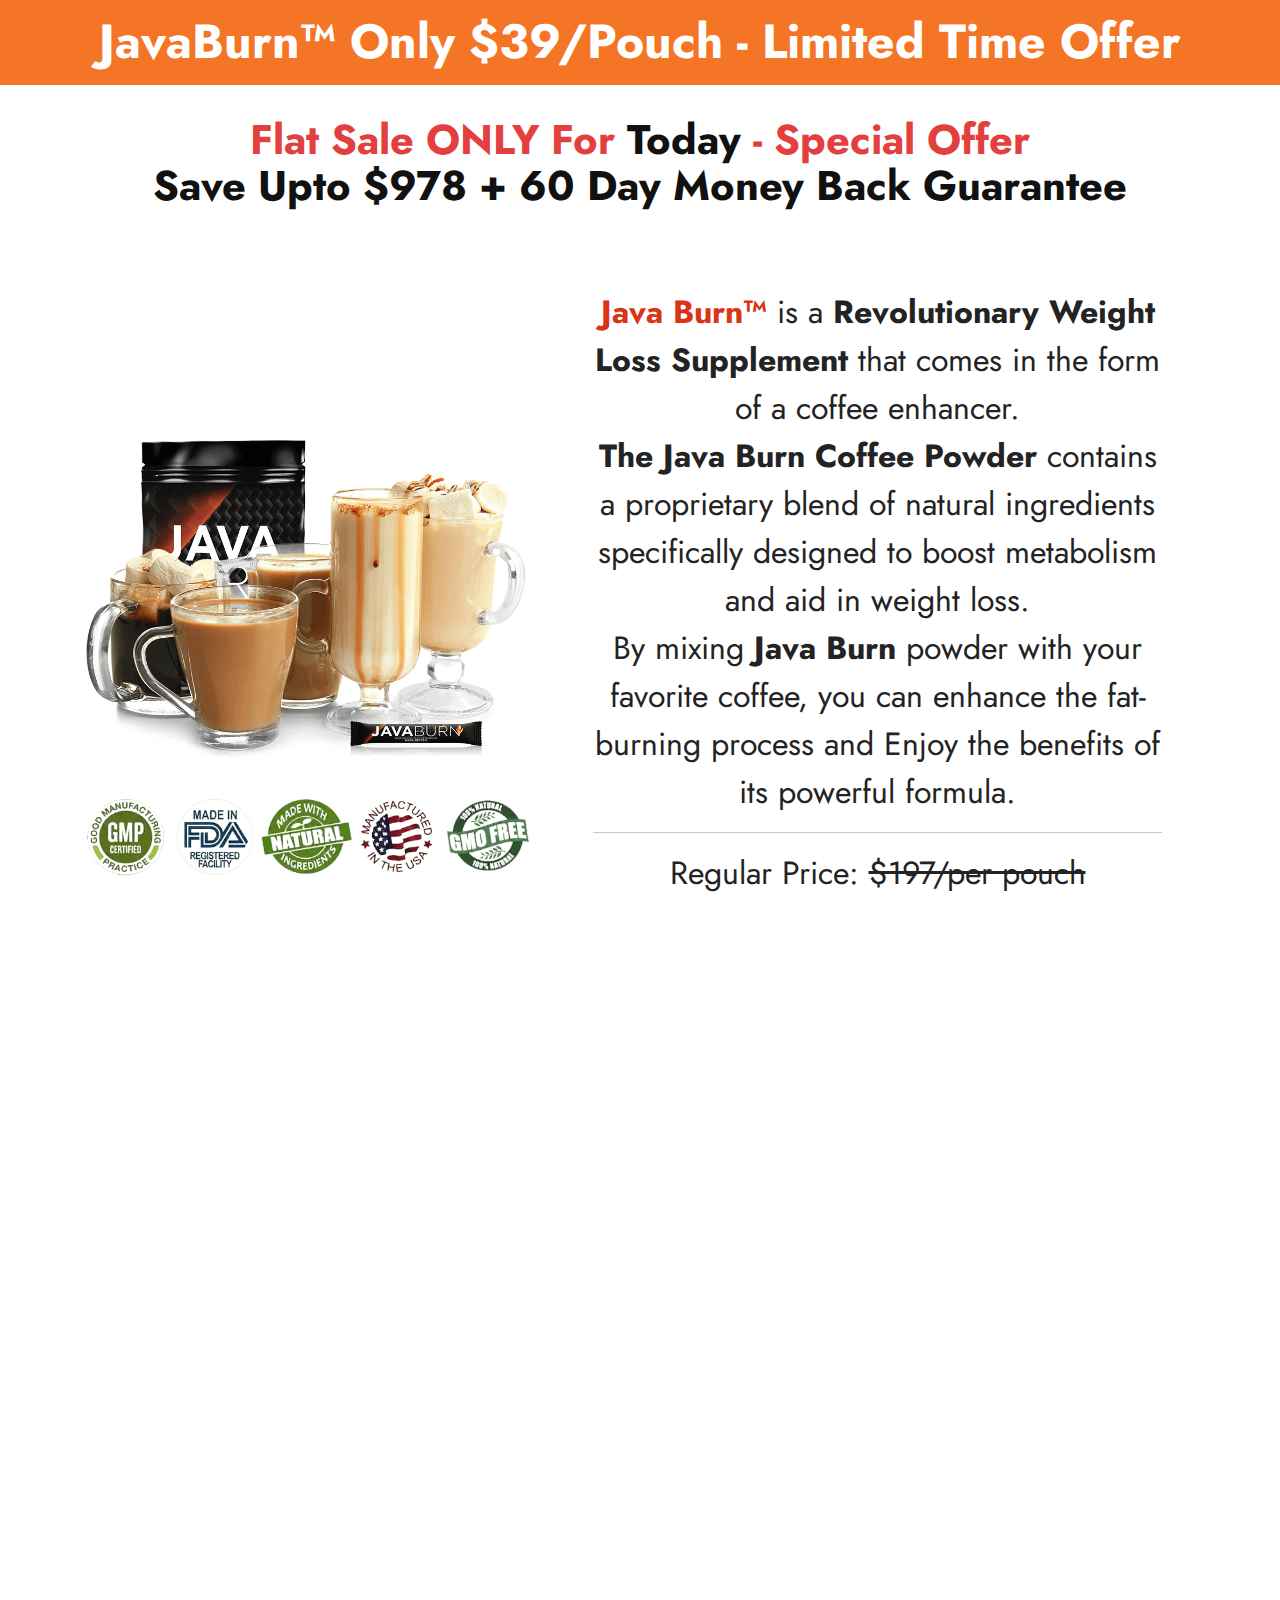
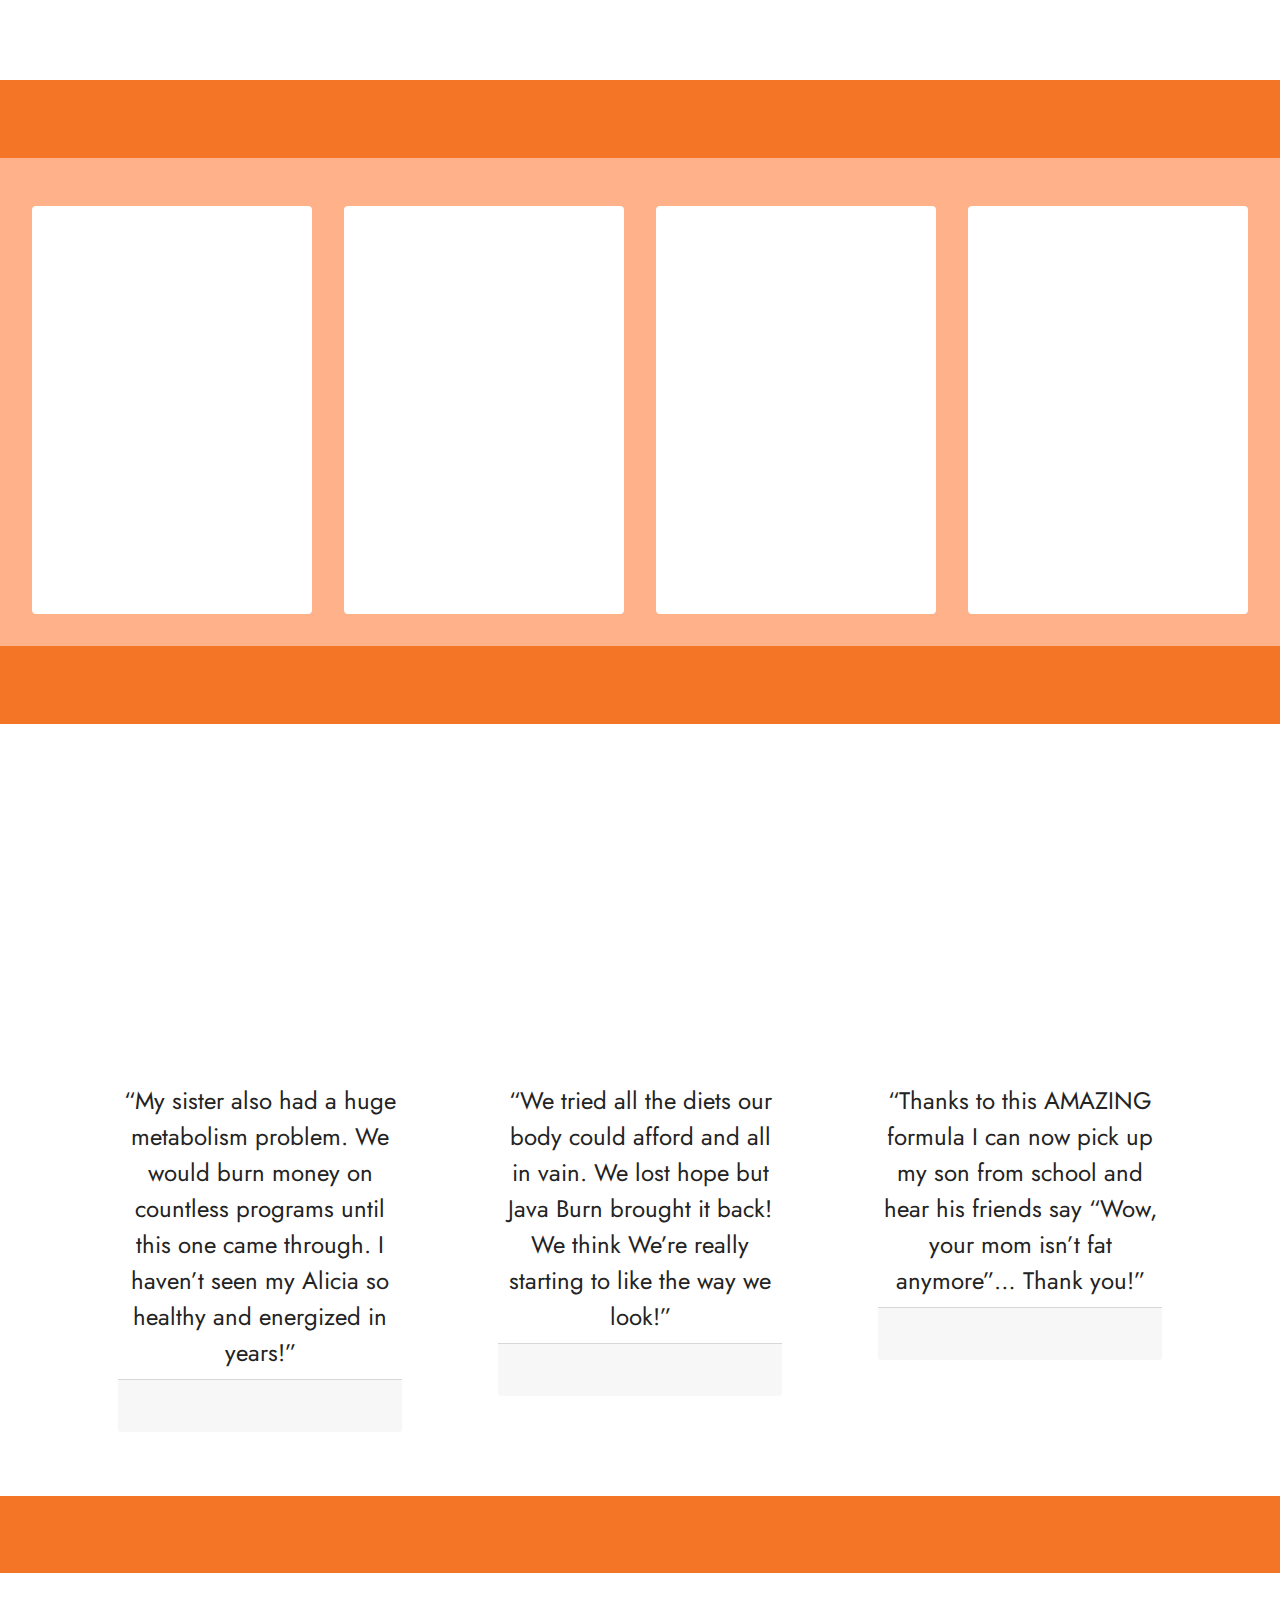
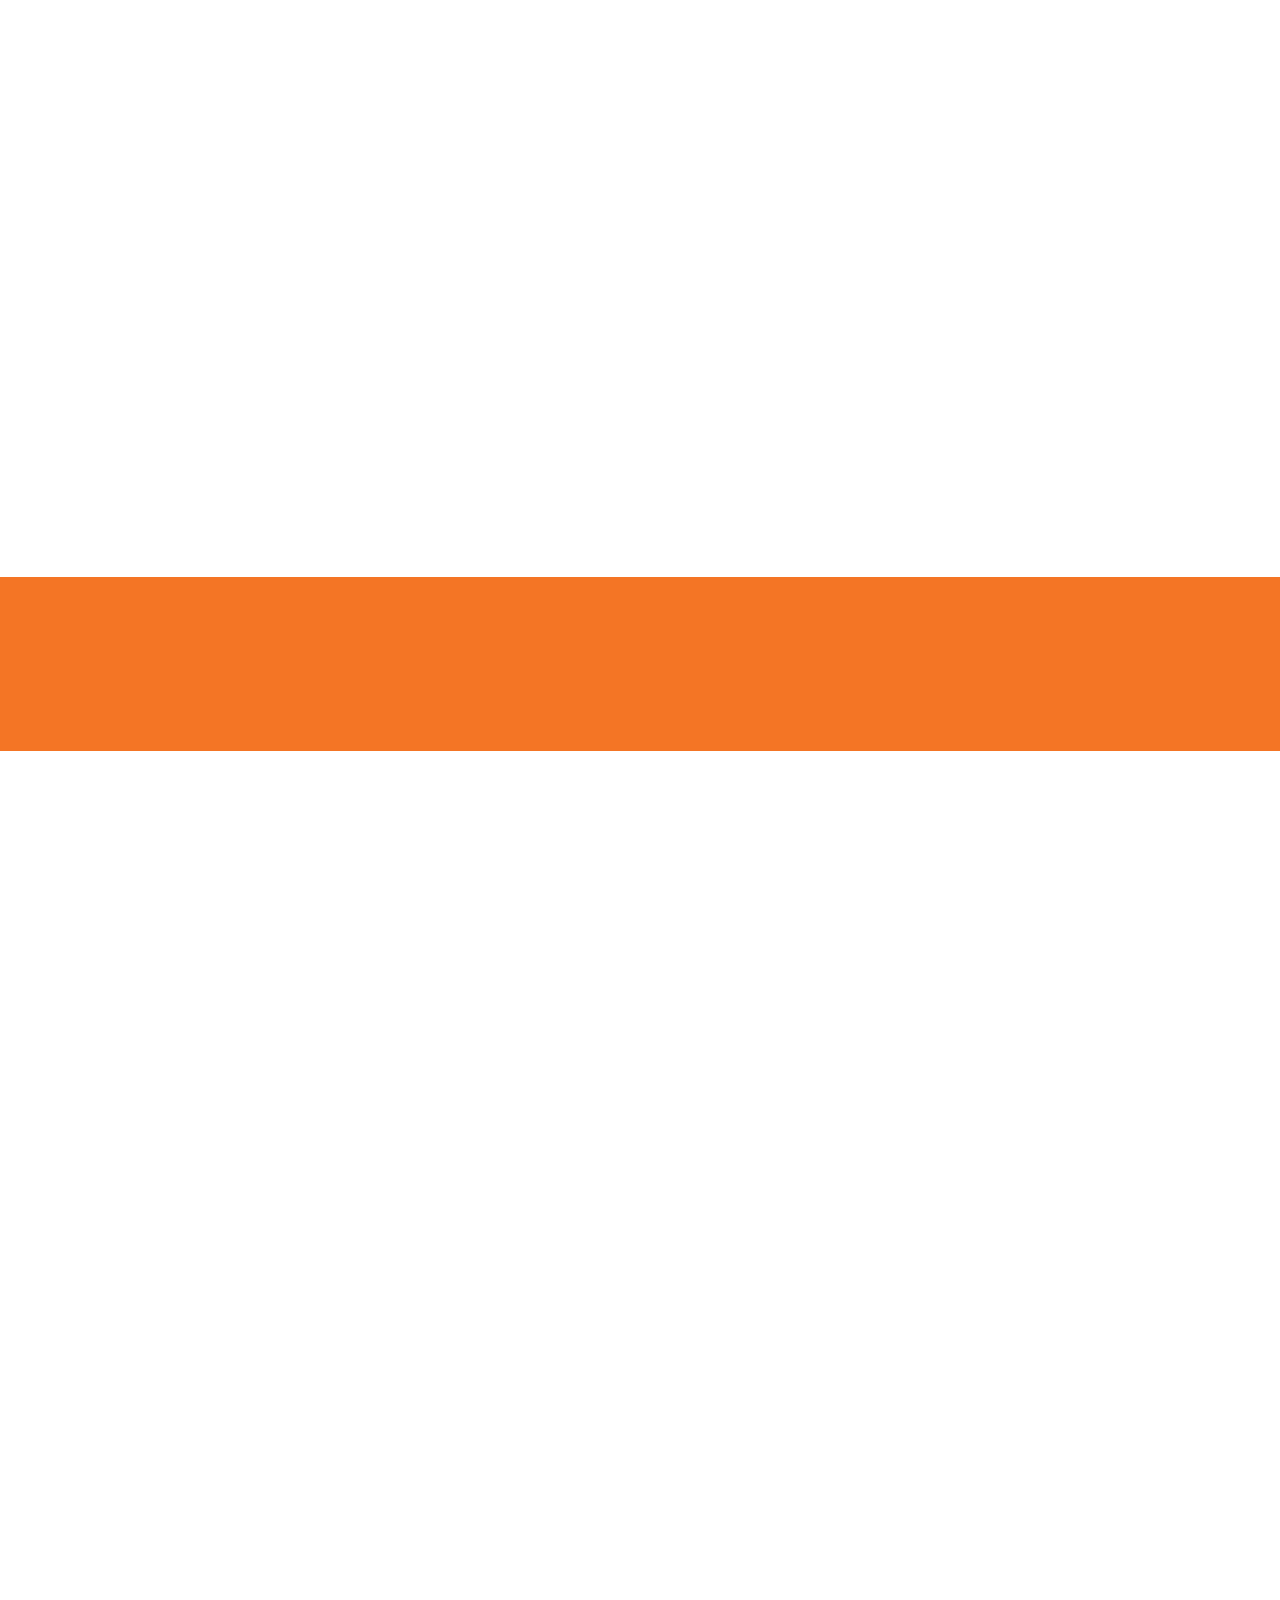
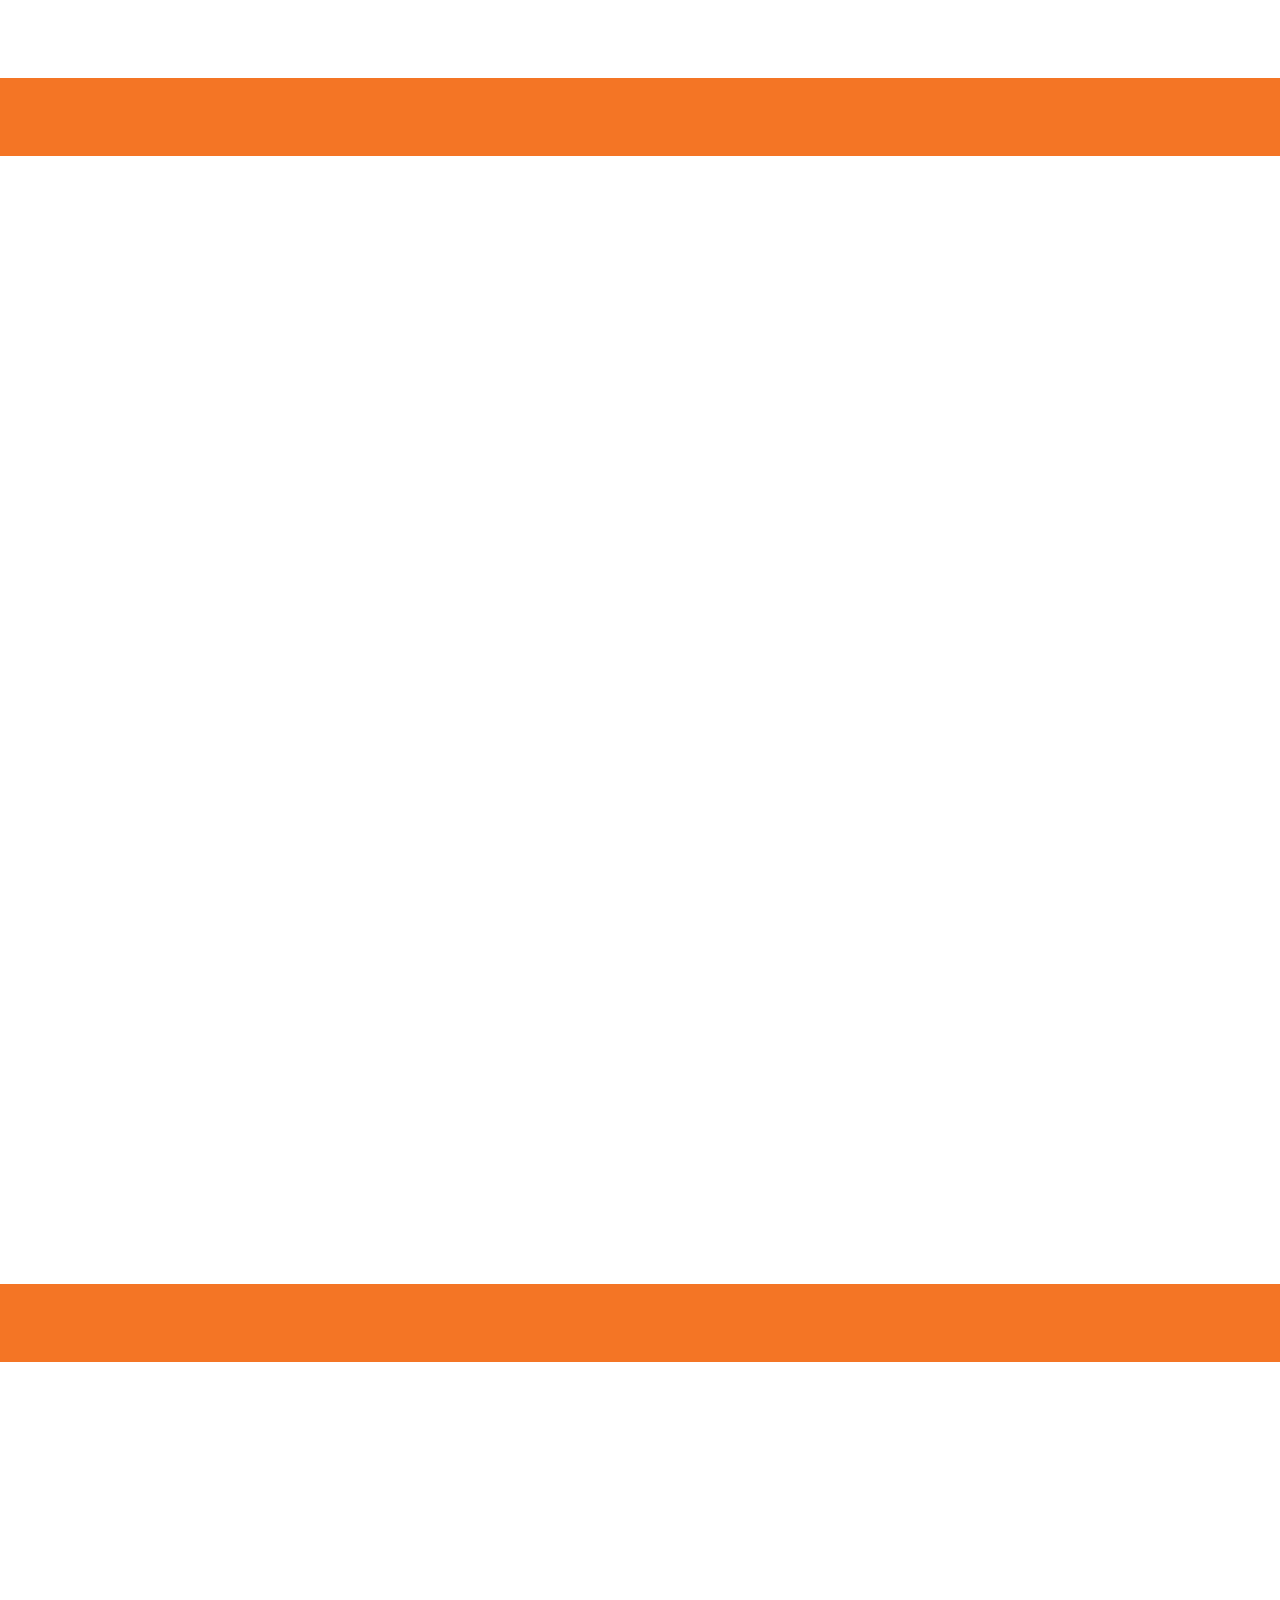
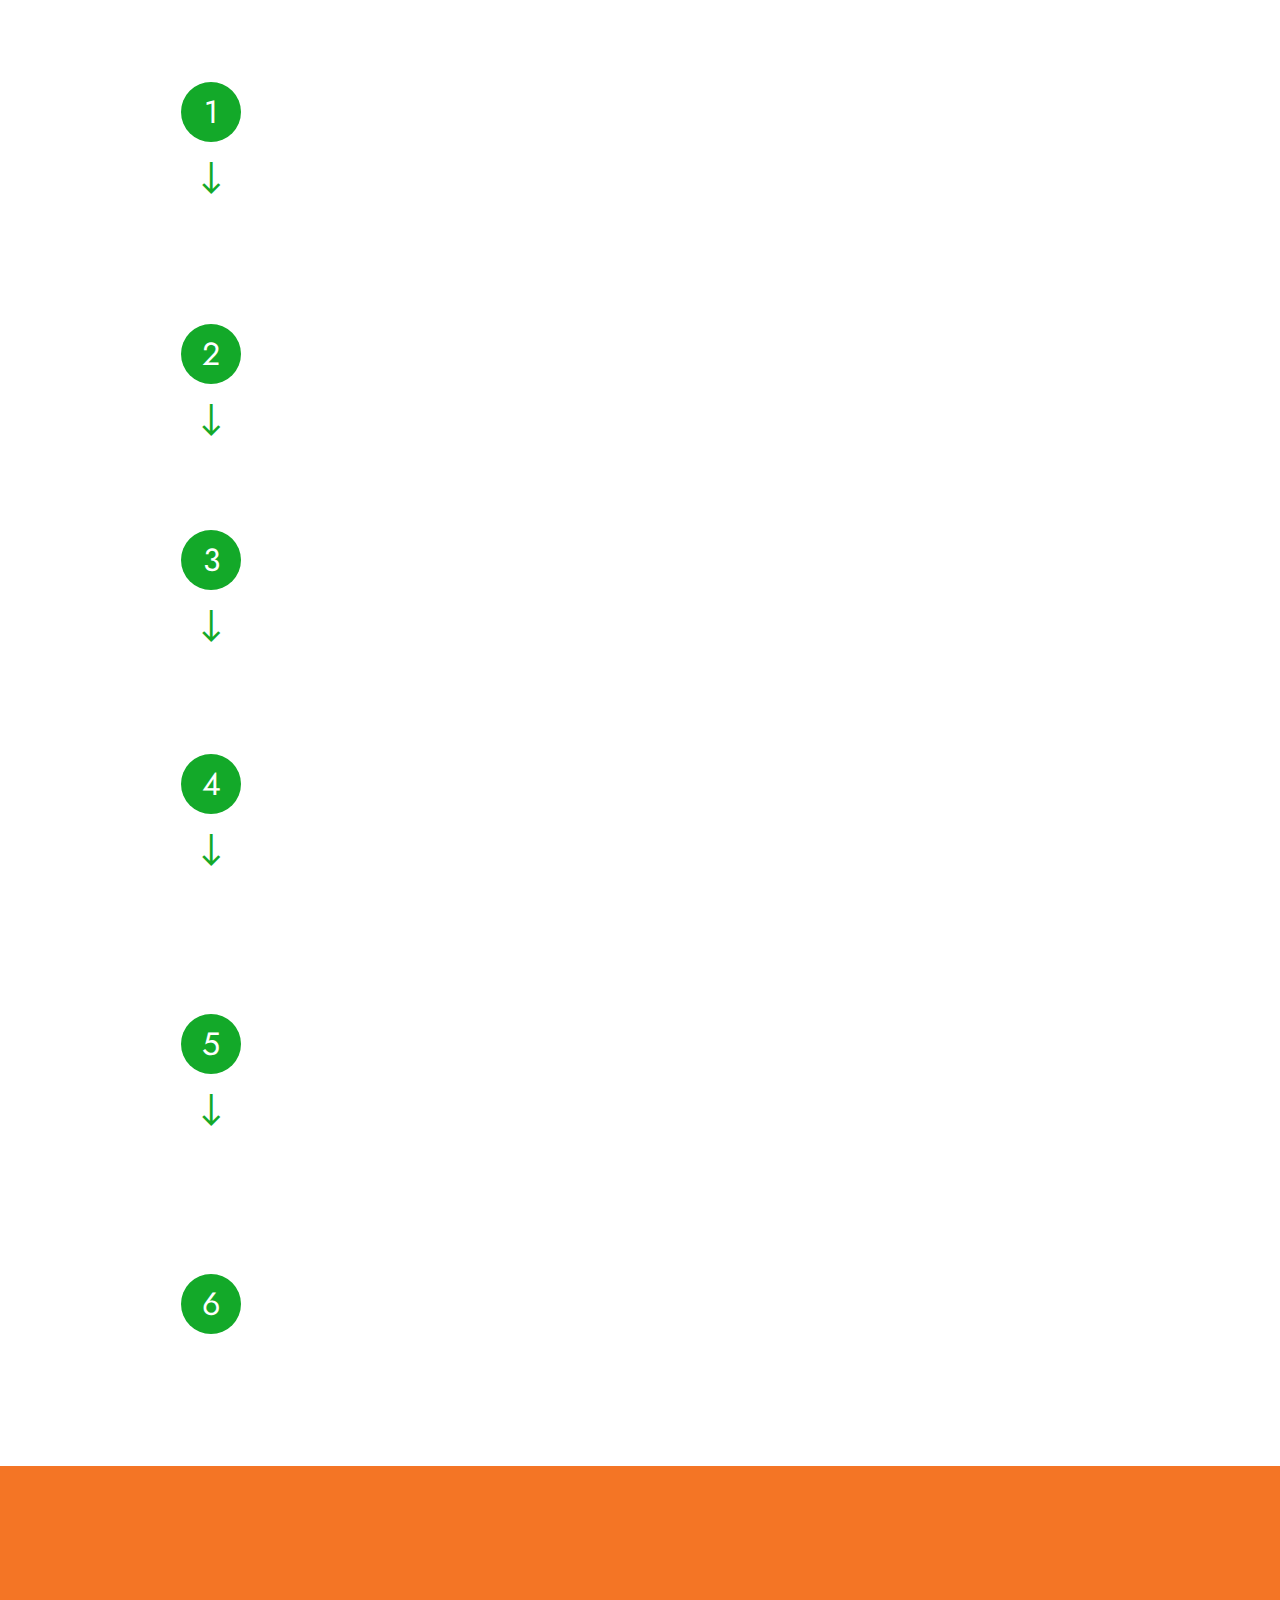
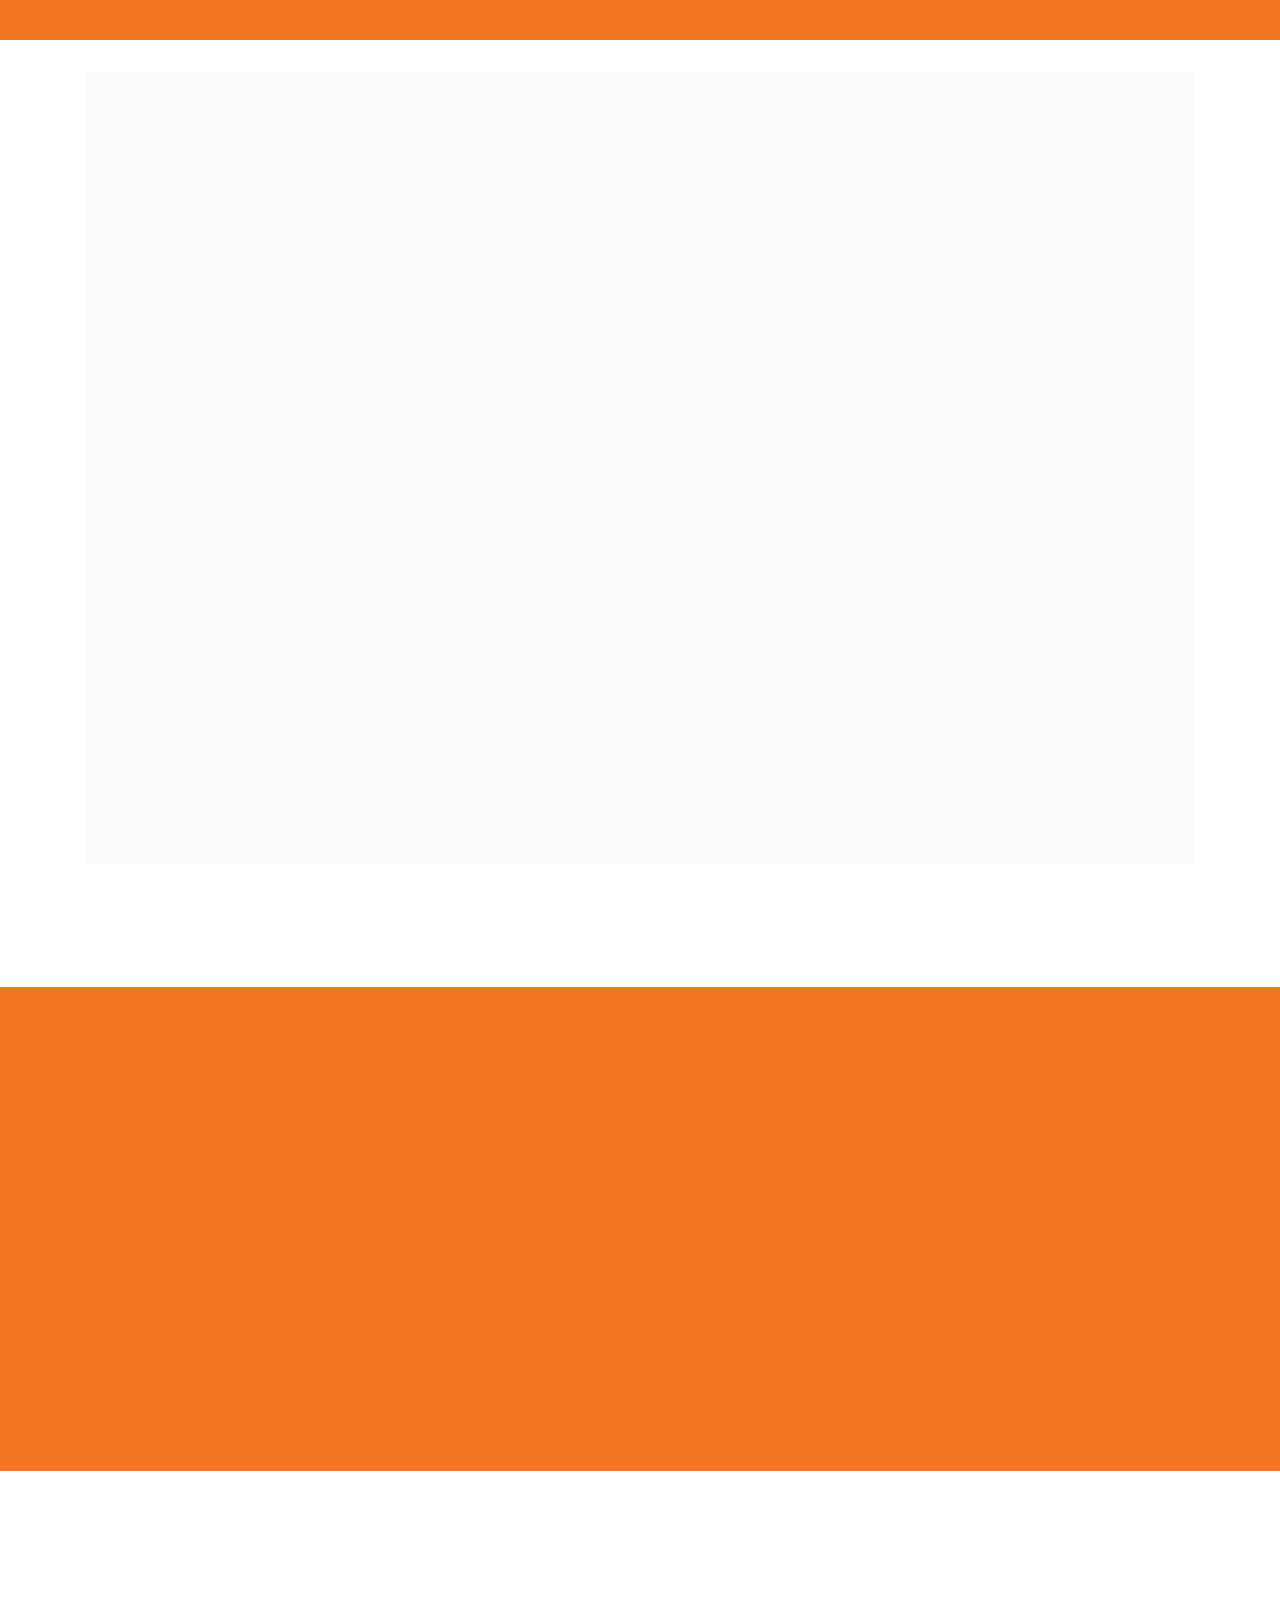
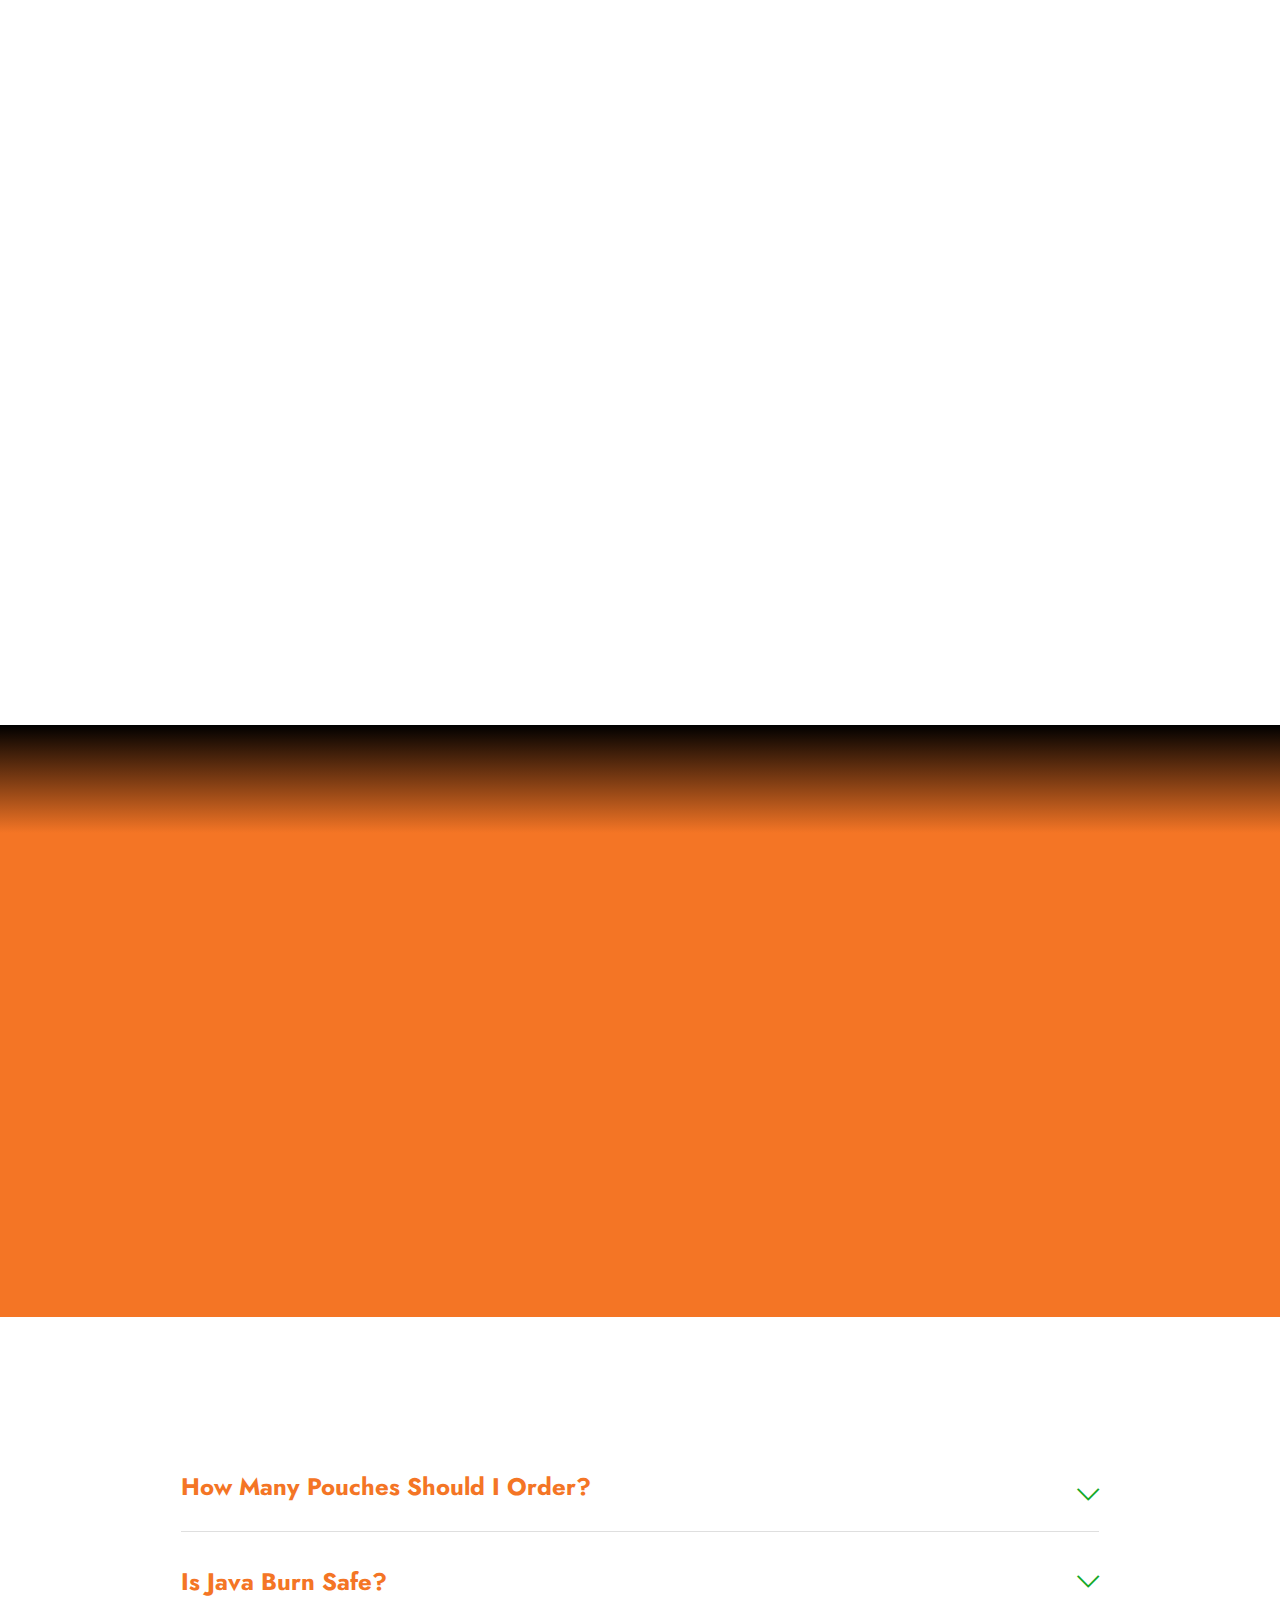
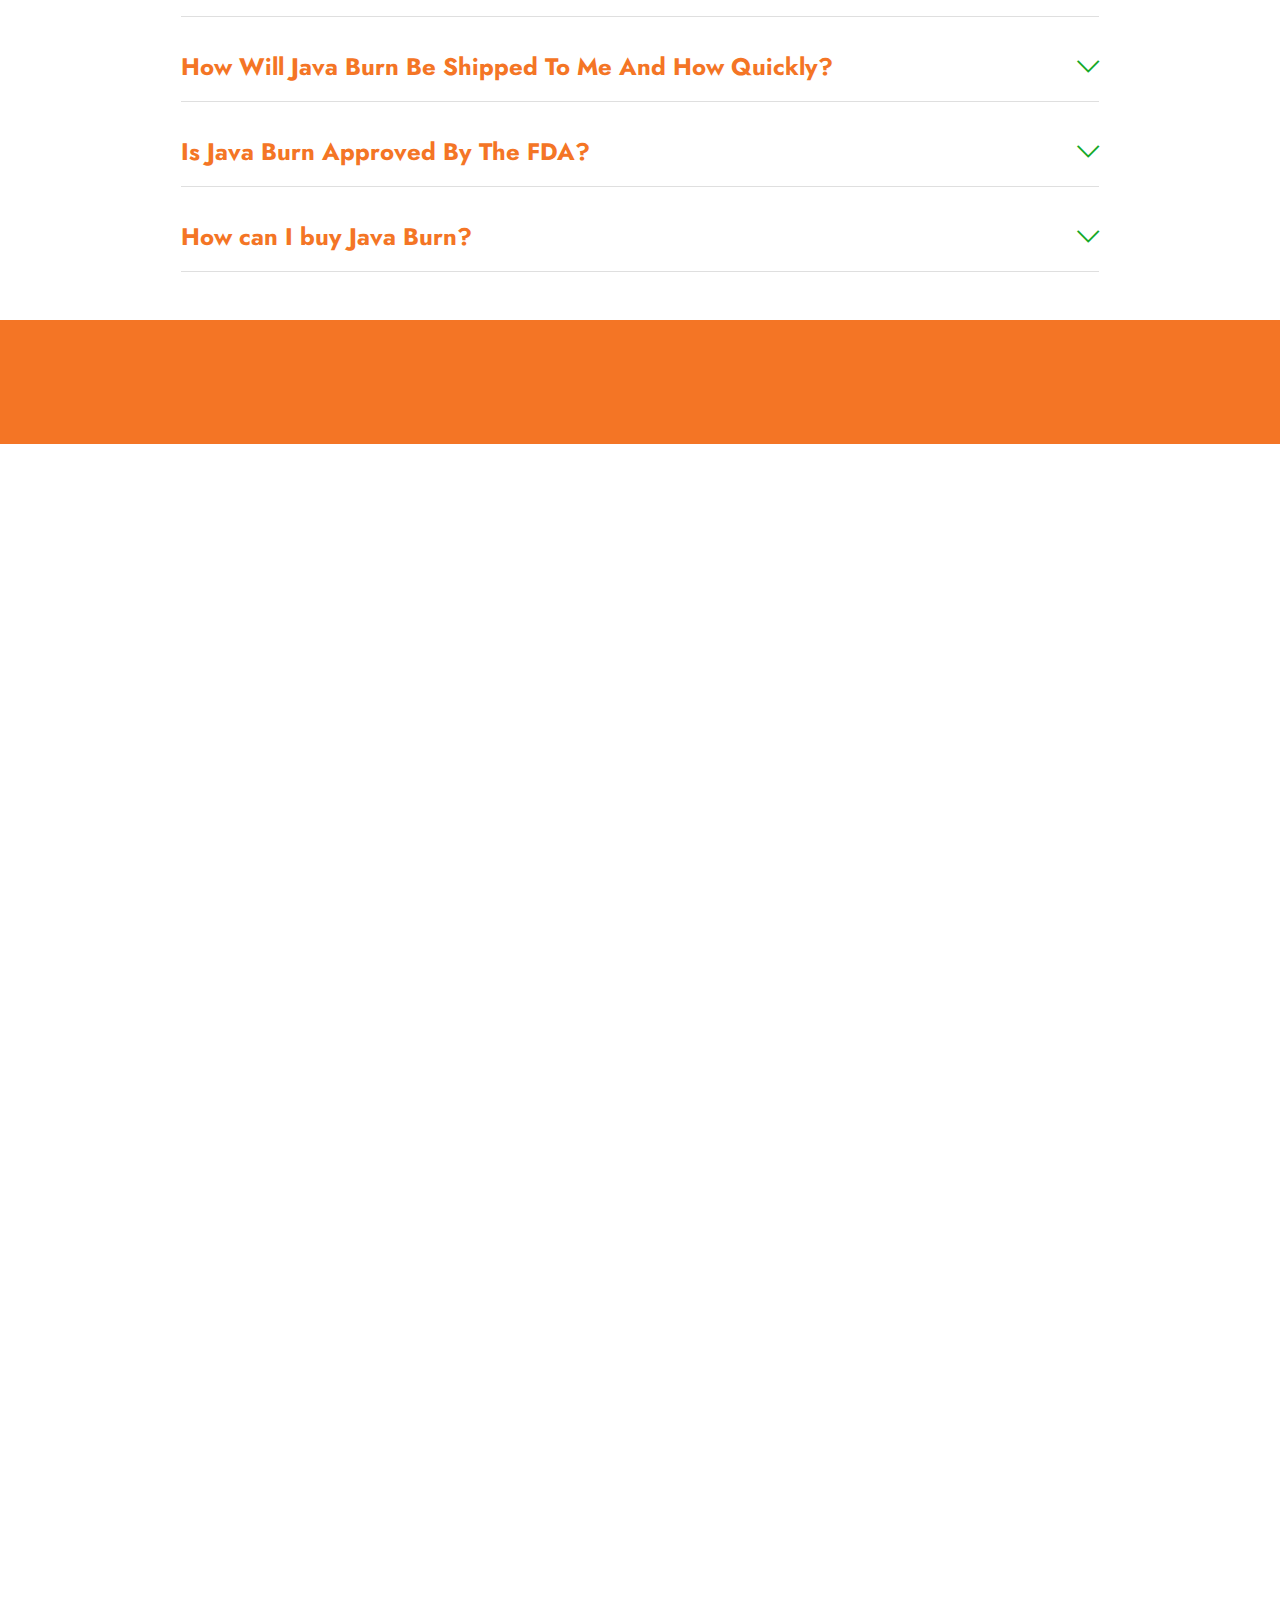
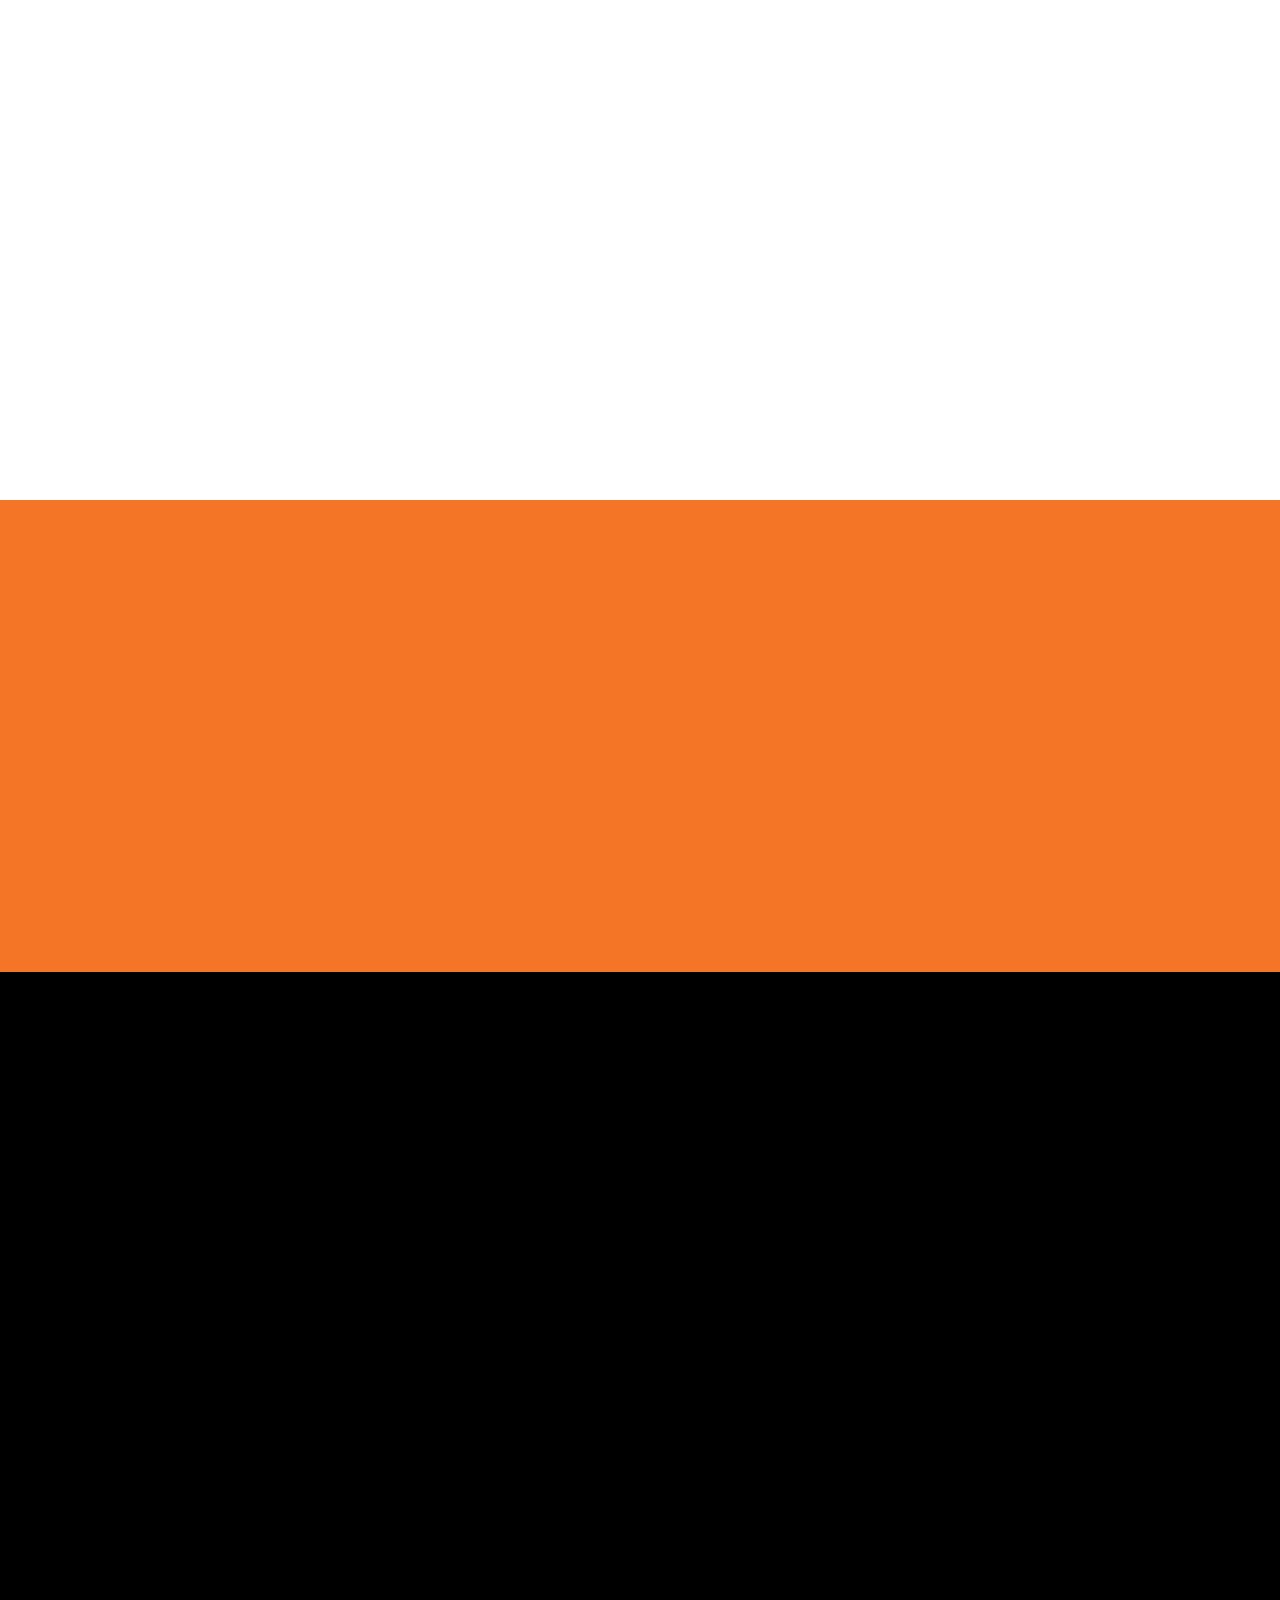
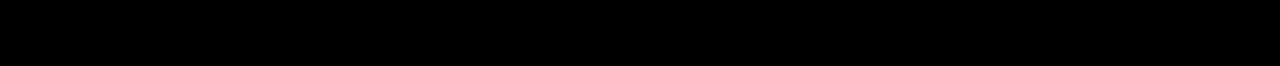
==== index.html @ ddcb5d02 "Add files via upload" ====
<!DOCTYPE html>
<html  >


<head>
  <!-- Site made with Mobirise Website Builder v5.8.4, https://mobirise.com -->
  <meta charset="UTF-8">
  <meta http-equiv="X-UA-Compatible" content="IE=edge">
  <meta name="generator" content="Mobirise v5.8.4, mobirise.com">
  <meta name="twitter:card" content="summary_large_image"/>
  <meta name="twitter:image:src" content="assets/images/index-meta.png">
  <meta property="og:image" content="assets/images/index-meta.png">
  <meta name="twitter:title" content="JAVA BURN™ Official | #1 Weight Loss Coffee">
  <meta name="viewport" content="width=device-width, initial-scale=1, minimum-scale=1">
  <link rel="shortcut icon" href="assets/images/index-meta.png" type="image/x-icon">
  <meta name="description" content="Java Burn is the world’s first 100% safe and proprietary formula designed to boost your metabolism by mixing with the natural ingredients in coffee.">
  <link rel="canonical" href="index.html" />
  <meta http-equiv='content-language' content='en-us'>
  <meta name='keywords' content='javaburn, java burn, java burn coffee, javaburn coffee, java burn buy, java burn supplement, morning coffee'/>
  <title>JAVA BURN™ Official | #1 Weight Loss Coffee</title>
  <link rel="stylesheet" href="assets/web/assets/mobirise-icons2/mobirise2.css">
  <link rel="canonical" href="https://javaburn.healthyfitusa.com/" />
  <link rel="stylesheet" href="https://javaburn.healthyfitusa.com/css/main.css">
  <link rel="stylesheet" href="assets/web/assets/mobirise-icons/mobirise-icons.css">
  <link rel="stylesheet" href="assets/bootstrap/css/bootstrap.min.css">
  <link rel="stylesheet" href="assets/bootstrap/css/bootstrap-grid.min.css">
  <link rel="stylesheet" href="assets/bootstrap/css/bootstrap-reboot.min.css">
  <link rel="stylesheet" href="assets/animatecss/animate.css">
  <link rel="stylesheet" href="assets/theme/css/style.css">
  <link rel="preload" href="https://fonts.googleapis.com/css?family=Jost:100,200,300,400,500,600,700,800,900,100i,200i,300i,400i,500i,600i,700i,800i,900i&amp;display=swap" as="style" onload="this.onload=null;this.rel='stylesheet'">
  <noscript><link rel="stylesheet" href="https://fonts.googleapis.com/css?family=Jost:100,200,300,400,500,600,700,800,900,100i,200i,300i,400i,500i,600i,700i,800i,900i&amp;display=swap"></noscript>
  <link rel="preload" as="style" href="assets/mobirise/css/mbr-additional.css"><link rel="stylesheet" href="assets/mobirise/css/mbr-additional.css" type="text/css">

  
  
  
</head>



  
  <section data-bs-version="5.1" class="header18 cid-tHpuT97YHd" id="header18-5p">

    

    
    

    <div class="align-center container-fluid">
        <div class="row justify-content-center">
            <div class="col-12 col-lg-12">
                <h1 class="mbr-section-title mbr-fonts-style mbr-white mb-3 display-1"><strong>JavaBurn™ Only $39/Pouch - Limited Time Offer</strong></h1>
                
                
                
            </div>
        </div>
    </div>
</section>

<section data-bs-version="5.1" class="header18 cid-tMyib1lg3q" id="header18-5y">

    <div class="align-center container">
        <div class="row justify-content-center">
            <div class="col-12 col-lg-12">
                <h2 class="mbr-section-title mbr-fonts-style align-center mb-4 d-none d-md-block d-lg-block d-xl-block display-2"><font color="#e43f3f" style=""><strong>Flat Sale ONLY For&nbsp;</strong></font><strong>Today</strong>&nbsp;<font color="#e43f3f"><strong>- Special Offer</strong><br></font><strong>Save Upto $978 + 60 Day Money Back Guarantee</strong></h2>                
            </div>
        </div>
    </div>
</section>

<section data-bs-version="5.1" class="header11 cid-tMyjTl857i" id="header11-5z">
   
    

    <div class="container">
        <div class="row justify-content-center">
            <div class="col-12 col-md-5 image-wrapper">
                <a href="https://2767fgeci5vzil7fdklx8ewq8g.hop.clickbank.net?lid=6100&tid=jb" target="_blank"><img class="w-100" src="assets/images/javaburn-products1-715x659.webp" alt="Java Burn"></a>
                <img class="w-100" src="assets/images/FDA-Review.webp" alt="fda"></a>

                <h3 class="mbr-text mbr-fonts-style display-5"><center><strong><font style="color:#005682;">Order TODAY And Save Up To</font></strong> <font style="color:#DD1311;"><strong>$978!
                    Save Over 80%!</strong></font></center></h3>

            </div>
            <div class="col-12 col-md">
                <div class="text-wrapper text-center">
                    
                    <p class="mbr-text mbr-fonts-style display-5"><font style="color:#da3417;"><strong>Java Burn™</strong></font>&nbsp;is a <strong>Revolutionary Weight Loss Supplement</strong> that comes in the form of a coffee enhancer.
<br><strong>The Java Burn Coffee Powder</strong> contains a proprietary blend of natural ingredients specifically designed to boost metabolism and aid in weight loss.<br> By mixing <strong>Java Burn</strong> powder with your favorite coffee, you can enhance the fat-burning process and Enjoy the benefits of its powerful formula.<br>

<hr>

<h3 class="mbr-text mbr-fonts-style display-5">Regular Price: <strike>$197/per pouch</strike></h3>
<p class="mbr-text mbr-fonts-style display-5"><font style="color:#e43b2c;"><strong>Only for: $39/per pouch</strong></font><br><strong>
    <font style="background-color:#DD1311;"><font style="color:#ffffff;">&nbsp;HURRY UP!&nbsp;</font></font></strong></p>
    
                    <div class="mbr-section-btn mt-3"><a class="btn btn-primary display-2" href="https://2767fgeci5vzil7fdklx8ewq8g.hop.clickbank.net?lid=6100&tid=jb" target="_blank"><span class="mobi-mbri mobi-mbri-cart-add mbr-iconfont mbr-iconfont-btn"></span>&nbsp;GET A DISCOUNT&nbsp;</a></div>
                </div>
            </div>
        </div>
    </div>
</section>

<section data-bs-version="5.1" class="features12 cid-tQdl1uYxXe" id="features12-2e">

    

    
    
    <div>
        <div class="m-0 row align-items-center">
            <div class="col-12 col-lg offset-lg-1">
                <div class="card-wrapper">
                    <div class="card-box">
                        <h4 class="card-title mbr-fonts-style mb-4 display-2"><strong>Discover A <font style="color:#da3417;"><strong>Morning Coffee Ritual</strong></font> Dissolves Fat While You Working
</strong><div><strong></strong></div></h4>
                        <p class="mbr-text mbr-fonts-style mb-4 display-7">
                            Don't Miss Your Chance To Try JavaBurn At The Lowest Possible Price, 100% Risk Free!</p>
                        <div class="mbr-text mbr-fonts-style counter-container display-7">
                            <ul>
                                <li>100% All Natural Ingredients</li>
                                <li>60-Days Money Back Guarantee</li>
                                <li>Made in USA</li>
                            </ul>
                        </div>
                        <div class="mbr-section-btn mb-4"><a class="btn btn-danger display-5" href="https://2767fgeci5vzil7fdklx8ewq8g.hop.clickbank.net?lid=6100&tid=jb">Watch Video Now!</a></div>
                    </div>
                </div>
            </div>
            <div class="p-0 col-12 col-lg-6 md-pb">
                <div class="image-wrapper">
                    <a href="https://2767fgeci5vzil7fdklx8ewq8g.hop.clickbank.net?lid=6100&tid=jb"><img src="assets/images/JavaBurn-Video.jpg" alt="JavaBurn Video"></a>
                </div>
            </div>
        </div>
    </div>
</section>


<section data-bs-version="5.1" class="header18 cid-tHmozojXC7" id="header18-5j">

    

    
    

    <div class="align-center container">
        <div class="row justify-content-center">
            <div class="col-12 col-lg-10">
                <h2 class="mbr-section-title mbr-fonts-style mbr-white mb-3 display-2"><strong>
</strong><div><span style="font-size: 2.6rem;"><strong>Why Choose Java Burn?</strong></span><br></div></h2>
                
                
                
            </div>
        </div>
    </div>
</section>

<section data-bs-version="5.1" class="gallery3 cid-tHmmQpWIIV" id="gallery3-5h">
    
    
    <div class="container-fluid">
        
        <div class="row mt-4">
            <div class="item features-image сol-12 col-md-6 col-lg-3">
                <div class="item-wrapper">
                    <div class="item-img">
                        <img src="assets/images/made-in-usa-500x300-1-500x300.webp" alt="made in usa">
                    </div>
                    <div class="item-content">
                        <h5 class="item-title mbr-fonts-style display-7"><strong>&nbsp;Made in USA</strong></h5>
                        
                        <p class="mbr-text mbr-fonts-style mt-3 display-7">Java Burn is manufactured on US soil.<br></p>
                    </div>
                    
                </div>
            </div>
            <div class="item features-image сol-12 col-md-6 col-lg-3">
                <div class="item-wrapper">
                    <div class="item-img">
                        <img src="assets/images/natural-product-500x300-1-500x300.webp" alt="natural product">
                    </div>
                    <div class="item-content">
                        <h5 class="item-title mbr-fonts-style display-7"><strong>100% All Natural</strong></h5>
                        
                        <p class="mbr-text mbr-fonts-style mt-3 display-7">All ingredients are pure, natural, and carefully sourced.<br></p>
                    </div>
                    
                </div>
            </div>
            <div class="item features-image сol-12 col-md-6 col-lg-3">
                <div class="item-wrapper">
                    <div class="item-img">
                        <img src="assets/images/fda-500x300-1-500x300.webp" alt="fda approved">
                    </div>
                    <div class="item-content">
                        <h5 class="item-title mbr-fonts-style display-7"><strong>&nbsp;FDA Approved</strong></h5>
                        
                        <p class="mbr-text mbr-fonts-style mt-3 display-7">It is manufactured according to the latest standards.</p>
                    </div>
                    
                </div>
            </div>
            <div class="item features-image сol-12 col-md-6 col-lg-3">
                <div class="item-wrapper">
                    <div class="item-img">
                        <img src="assets/images/gmp-certified-500x300-1-500x300.webp" alt="gmp certified" title="">
                    </div>
                    <div class="item-content">
                        <h5 class="item-title mbr-fonts-style display-7"><strong>&nbsp;GMP Certified</strong></h5>
                        
                        <p class="mbr-text mbr-fonts-style mt-3 display-7">Its Supplement is a Good Manufacturing Practice.</p>
                    </div>
                    
                </div>
            </div>
        </div>
    </div>
</section>

<section data-bs-version="5.1" class="header18 cid-tHmn107tiv" id="header18-5i">

    

    
    

    <div class="align-center container">
        <div class="row justify-content-center">
            <div class="col-12 col-lg-10">
                <h2 class="mbr-section-title mbr-fonts-style mbr-white mb-3 display-2"><strong>Java Burn Proven By Thousand</strong></h2>
                
                
                
            </div>
        </div>
    </div>
</section>

<section data-bs-version="5.1" class="features3 cid-tMgOXGv0SM" id="features3-5x">
    
    
    <div class="container">
        
        <div class="row mt-4">
            <div class="item features-image сol-12 col-md-6 col-lg-4">
                <div class="item-wrapper">
                    <div class="item-img">
                        <img src="assets/images/22-730x383.webp" alt="june elliot">
                        <img src="assets/images/starw.webp" alt="star 1">
                    </div>
                    <div class="item-content">
                        <h5 class="item-title mbr-fonts-style display-7"><strong>Verified Purchase ✅</strong></h5>
                        <h6 class="item-subtitle mbr-fonts-style mt-1 display-7">
<div><span style="font-size: 1.5rem;">“My sister also had a huge metabolism problem. We would burn money on countless programs until this one came through. I haven’t seen my Alicia so healthy and energized in years!”</span></div></h6>
                        
                        <div class="card-footer">
                            <div class="mbr-author-name mbr-bold mbr-fonts-style display-7 align-center"><em>Elliot - Columbus, OH</em></div>
                                                 
                             </div>
                    </div>
                    
                </div>
            </div>
            <div class="item features-image сol-12 col-md-6 col-lg-4">
                <div class="item-wrapper">
                    <div class="item-img">
                        <img src="assets/images/33-730x383.webp" alt="sarah d">
                        <img src="assets/images/starw.webp" alt="star 2">
                    </div>
                    <div class="item-content">
                        <h5 class="item-title mbr-fonts-style display-7"><strong>Verified Purchase ✅</strong></h5>
                        <h6 class="item-subtitle mbr-fonts-style mt-1 display-7">
<div><span style="font-size: 1.5rem;">“We tried all the diets our body could afford and all in vain. We lost hope but Java Burn brought it back! We think We’re really starting to like the way we look!”</span><br></div></h6>
                        
                        <div class="card-footer">
                            <div class="mbr-author-name mbr-bold mbr-fonts-style display-7 align-center"><em>Sarah - TX, USA</em></div>
                                                 
                             </div>
                    </div>
                    
                </div>
            </div>
            <div class="item features-image сol-12 col-md-6 col-lg-4">
                <div class="item-wrapper">
                    <div class="item-img">
                        <img src="assets/images/gary-p-730x383.webp" alt="shayna">
                        <img src="assets/images/starw.webp" alt="star 3">
                    </div>
                    <div class="item-content">
                        <h5 class="item-title mbr-fonts-style display-7"><strong>Verified Purchase ✅</strong></h5>
                        <h6 class="item-subtitle mbr-fonts-style mt-1 display-7">
<div><span style="font-size: 1.5rem;">“Thanks to this AMAZING formula I can now pick up my son from school and hear his friends say “Wow, your mom isn’t fat anymore”… Thank you!”</span><br></div></h6>
                        
                        <div class="card-footer">
                            <div class="mbr-author-name mbr-bold mbr-fonts-style display-7 align-center"><em>Shayna - Fresno, CA</em></div>
                                                 
                             </div>
                    </div>
                    
                </div>
            </div>
        </div>
    </div>
</section>

<section data-bs-version="5.1" class="header18 cid-tHm1tZsiBb" id="header18-57">

    

    
    

    <div class="align-center container">
        <div class="row justify-content-center">
            <div class="col-12 col-lg-10">
                <h2 class="mbr-section-title mbr-fonts-style mbr-white mb-3 display-2"><strong>
</strong><div><span style="font-size: 2.6rem;"><strong>What is Java Burn?</strong></span><br></div></h2>
                
                
                
            </div>
        </div>
    </div>
</section>

<section data-bs-version="5.1" class="header11 cid-tMynsYjNox" id="header11-60">

    

    
    

    <div class="container">
        <div class="row justify-content-center">
            <div class="col-12 col-md-4 image-wrapper">
                <a href="https://2767fgeci5vzil7fdklx8ewq8g.hop.clickbank.net?lid=6100&tid=jb" target="_blank"><img class="w-100" src="assets/images/java-burn-buy1-549x686.webp" alt="Java Burn buy now"></a>
            </div>
            <div class="col-12 col-md">
                <div class="text-wrapper text-center">
                    
                    <p class="mbr-text mbr-fonts-style display-7">Java Burn coffee is one of the weight loss supplements that helps you lose weight without altering your lifestyle. The Java Burn formula is the world’s first and only 100% natural patent pending formula that when combined with coffee can increase both the speed and efficiency of the <a href="https://www.mayoclinic.org/healthy-lifestyle/weight-loss/in-depth/metabolism/art-20046508" class="text-black">metabolism</a>.
<br>
<br>Java Burn powder is a unique mix of different natural ingredients that provide weight loss benefits when mixed together. The powder has no strong taste or smell and does not alter the taste of your coffee.
<br>
<br>The active ingredients present in the formation of Java Burn help to lower blood pressure and can also cause a significant reduction in body fat percentage. Java Burn ingredients boost your health, energy, and well-being at the same time.</p>
                    
                </div>
            </div>
        </div>
    </div>
</section>

<section data-bs-version="5.1" class="header18 cid-tHDrIEhNfC" id="header18-5t">

    

    
    

    <div class="align-center container">
        <div class="row justify-content-center">
            <div class="col-12 col-lg-10">
                <h2 class="mbr-section-title mbr-fonts-style mbr-white mb-3 display-2"><strong>Limited Time Special Pricing -Act Now!</strong></h2>
                
                <p class="mbr-text mbr-fonts-style mbr-white display-5"><strong>
                    Secure Your Reserved Pouches While Stocks Last 
                </strong></p>
                
            </div>
        </div>
    </div>
</section>

<section data-bs-version="5.1" class="features3 cid-tNj9m8GUCr" id="features3-6f">
    
    
    <div class="container">
        
        <div class="row mt-4">
            <div class="item features-image сol-12 col-md-6 col-lg-4">
                <div class="item-wrapper">
                    <div class="item-img">
                        <a href="https://2767fgeci5vzil7fdklx8ewq8g.hop.clickbank.net?lid=6100&tid=jb" target="_blank"><img src="assets/images/Buy-Now-1 (1).jpg" alt="Java Burn price 1"></a>
                    </div>
                    
                    
                </div>
            </div>
            <div class="item features-image сol-12 col-md-6 col-lg-4">
                <div class="item-wrapper">
                    <div class="item-img">
                        <a href="https://2767fgeci5vzil7fdklx8ewq8g.hop.clickbank.net?lid=6100&tid=jb" target="_blank"><img src="assets/images/Buy-Now-1 (2).jpg" alt="Java Burn price 2"></a>
                    </div>
                    
                    
                </div>
            </div>
            <div class="item features-image сol-12 col-md-6 col-lg-4">
                <div class="item-wrapper">
                    <div class="item-img">
                        <a href="https://2767fgeci5vzil7fdklx8ewq8g.hop.clickbank.net?lid=6100&tid=jb" target="_blank"><img src="assets/images/Buy-Now-1 (3).jpg" alt="Java Burn price 3"></a>
                    </div>
                    
                    
                </div>
            </div>
        </div>
    </div>
</section>

<section data-bs-version="5.1" class="image3 cid-tALEBfxRPv" id="image3-4w">
    

    
    

    <div class="container">
        <div class="row justify-content-center">
            <div class="col-12 col-lg-10">
                <div class="image-wrapper">
                    <img src="assets/images/warning-label-11-2136x91.webp" alt="warning">
                    
                </div>
            </div>
        </div>
    </div>
</section>

<section data-bs-version="5.1" class="header18 cid-tMyuUNdenE" id="header18-62">

    

    
    

    <div class="align-center container">
        <div class="row justify-content-center">
            <div class="col-12 col-lg-10">
                <h2 class="mbr-section-title mbr-fonts-style mbr-white mb-3 display-2"><strong>How Does Java Burn Works?</strong></h2>
                
                
                
            </div>
        </div>
    </div>
</section>

<section data-bs-version="5.1" class="content8 cid-tMyv5lqyeb" id="content8-64">
    
    <div class="container">
        <div class="row justify-content-center">
            <div class="counter-container col-md-12 col-lg-10">
                <h4 class="mbr-section-title mbr-fonts-style mb-4 display-7"><div>Java Burn is an innovative weight loss solution. It works by increasing your metabolism to help to lose weight effectively and quickly.&nbsp;<span style="font-size: 1.5rem;">Java Burn is not just effective for helping you lose weight. It also includes several health benefits, including natural metabolic boosters and a natural caffeine boost.&nbsp;</span></div><br><div><span style="font-size: 1.5rem;">Caffeine and the rest of the ingredients in Java Burn are known to suppress the appetite and boost metabolism.&nbsp;</span><span style="font-size: 1.5rem;">Once you consume your morning coffee with Java Burn, your metabolism reaches its peak and helps a user to get rid of unhealthy fat cells.&nbsp;</span></div><br><div><span style="font-size: 1.5rem;">This best fat-burning supplement is the one that gives you the desired results quickly, and lets you enjoy your workout with great energy.&nbsp;</span><span style="font-size: 1.5rem;">This product is a powerful fat burner that will help you burn unwanted fat and give you energy all day long.&nbsp;</span></div><br><div><span style="font-size: 1.5rem;">It’s effortless to lose weight using Java Burn, and users don’t even need to indulge in intense exercise or follow a fad diet.</span><strong>&nbsp;</strong></div><div>
</div></h4>
                <div class="mbr-text mbr-fonts-style display-7">
                    <ul>
                        <li>Can improve mental focus and concentration, which can help to support a healthy lifestyle by making it easier to stay focused on goals such as healthy eating and regular exercise.</li>
                        <li>Caffeine is a stimulant that can help to increase energy levels and improve mental alertness, which can make it easier to stay active and motivated throughout the day.</li>
                        <li>It contains ingredients that can help to reduce appetite, which can make it easier to stick to a calorie-controlled diet and potentially lose weight.</li><li>It can help to boost metabolism, which can lead to increased calorie burn and potentially weight loss.</li><li>It shows to improve exercise performance by reducing fatigue and increasing endurance.</li>
                    </ul>
                </div>
            </div>
        </div>
    </div>
</section>

<section data-bs-version="5.1" class="header18 cid-tHm7jeHszm" id="header18-5a">

    

    
    

    <div class="align-center container">
        <div class="row justify-content-center">
            <div class="col-12 col-lg-10">
                <h2 class="mbr-section-title mbr-fonts-style mbr-white mb-3 display-2"><strong>Ingredients of Java Burn</strong></h2>
                
                
                
            </div>
        </div>
    </div>
</section>

<section data-bs-version="5.1" class="features19 cid-tAupTADmId" id="features20-15">

    

    
    
    <div class="container">
        <div class="row justify-content-center">
            <div class="col-md-12 col-lg-11">
                <div class="card-wrapper pb-4">
                    <div class="card-box align-center">
                        
                        <p class="mbr-text mbr-fonts-style mb-4 display-7"><br>The Java Burn supplement combines multiple effective natural ingredients to help users lose weight safely.
<br>
<br><strong>Let's check out the powerful ingredients of Java Burn:</strong><br></p>
                        
                    </div>
                </div>
            </div>
            <div class="col-12 col-md-10">
                <div class="item mbr-flex">
                    <div class="icon-box">
                        <span class="step-number mbr-fonts-style display-5">1</span>
                    </div>
                    <div class="text-box">
                        <h4 class="icon-title card-title mbr-black mbr-fonts-style display-7"><strong>Green Coffee Beans</strong></h4>
                        <h5 class="icon-text mbr-black mbr-fonts-style display-7">Coffee beans contain caffeine, but green coffee beans do not. These beans are actually the unroasted seeds of the Coffee arabica plant. They are rich in antioxidants like chlorogenic acid, quinic acid, trigonelline, and caffeic acid. These antioxidants work together to <a href="https://www.nhs.uk/live-well/healthy-weight/managing-your-weight/tips-to-help-you-lose-weight/" class="text-black">support weight loss</a>.</h5>
                    </div>
                </div>
                <div class="item mbr-flex">
                    <div class="icon-box">
                        <span class="step-number mbr-fonts-style display-5">2</span>
                    </div>
                    <div class="text-box">
                        <h4 class="icon-title card-title mbr-black mbr-fonts-style display-7"><strong>L-Theanine</strong></h4>
                        <h5 class="icon-text mbr-black mbr-fonts-style display-7">L-theanine is another one of the Java Burn ingredients. It relaxes muscles and reduces stress. Research shows that consuming L-theanine can increase feelings of relaxation and calmness.</h5>
                    </div>
                </div>
                <div class="item mbr-flex">
                    <div class="icon-box">
                        <span class="step-number mbr-fonts-style display-5">3</span>
                    </div>
                    <div class="text-box">
                        <h4 class="icon-title card-title mbr-black mbr-fonts-style display-7"><strong>L-Carnitine</strong></h4>
                        <h5 class="icon-text mbr-black mbr-fonts-style display-7">This nutrient is essential for converting fats into energy. Carnitine is needed to transport fatty acids into cells, where they can be burned for fuel.</h5>
                    </div>
                </div>
                <div class="item mbr-flex">
                    <div class="icon-box">
                        <span class="step-number mbr-fonts-style display-5">4</span>
                    </div>
                    <div class="text-box">
                        <h4 class="icon-title card-title mbr-black mbr-fonts-style display-7"><strong>Green Tea Extract</strong></h4>
                        <h5 class="icon-text mbr-black mbr-fonts-style display-7">Green Tea Extract is a common ingredient in supplements that promote weight loss. It has additional antioxidants including EGCG, which promotes healthy inflammation throughout your entire body, as well as natural caffeine, which jumpstarts the metabolism.</h5>
                    </div>
                </div>
                <div class="item mbr-flex">
                    <div class="icon-box">
                        <span class="step-number mbr-fonts-style display-5">5</span>
                    </div>
                    <div class="text-box">
                        <h4 class="icon-title card-title mbr-black mbr-fonts-style display-7"><strong>Chlorogenic Acid</strong></h4>
                        <h5 class="icon-text mbr-black mbr-fonts-style display-7">Chlorogenic acid is a natural compound and one of the Java Burn ingredients found in certain fruits and vegetables that has been shown to have anti-inflammatory properties. Chlorogenic acid helps to prevent damage from free radicals and other harmful compounds that can cause cell damage.</h5>
                    </div>
                </div>
                <div class="item mbr-flex last">
                    <div class="icon-box">
                        <span class="step-number mbr-fonts-style display-5">6</span>
                    </div>
                    <div class="text-box">
                        <h4 class="icon-title card-title mbr-black mbr-fonts-style display-7"><strong>Chromium</strong></h4>
                        <h5 class="icon-text mbr-black mbr-fonts-style display-7">Chromium, a crucial mineral for controlling blood sugar levels and aiding in weight loss, is a popular ingredient in Java burn. It has been demonstrated that maintaining constant blood sugar levels can reduce hunger and prevent overeating.</h5>
                    </div>
                </div>
                
                
                
                
            </div>
        </div>
    </div>
</section>

<section data-bs-version="5.1" class="header18 cid-tMyx5UiAXQ" id="header18-65">

    

    
    

    <div class="align-center container">
        <div class="row justify-content-center">
            <div class="col-12 col-lg-10">
                <h2 class="mbr-section-title mbr-fonts-style mbr-white mb-3 display-2"><strong>Limited Time Special Pricing -Act Now!</strong></h2>
                
                <p class="mbr-text mbr-fonts-style mbr-white display-5"><strong>
                    Secure Your Reserved Pouches While Stocks Last
                </strong></p>
                
            </div>
        </div>
    </div>
</section>

<section data-bs-version="5.1" class="features3 cid-tNjc7m2t7J" id="features3-6g">
    
    
    <div class="container">
        
        <div class="row mt-4">
            <div class="item features-image сol-12 col-md-6 col-lg-4">
                <div class="item-wrapper">
                    <div class="item-img">
                        <a href="https://2767fgeci5vzil7fdklx8ewq8g.hop.clickbank.net?lid=6100&tid=jb" target="_blank"><img src="assets/images/Buy-Now-1 (1).jpg" alt="Java Burn price 4"></a>
                    </div>
                    
                    
                </div>
            </div>
            <div class="item features-image сol-12 col-md-6 col-lg-4">
                <div class="item-wrapper">
                    <div class="item-img">
                        <a href="https://2767fgeci5vzil7fdklx8ewq8g.hop.clickbank.net?lid=6100&tid=jb" target="_blank"><img src="assets/images/Buy-Now-1 (2).jpg" alt="Java Burn price 5"></a>
                    </div>
                    
                    
                </div>
            </div>
            <div class="item features-image сol-12 col-md-6 col-lg-4">
                <div class="item-wrapper">
                    <div class="item-img">
                        <a href="https://2767fgeci5vzil7fdklx8ewq8g.hop.clickbank.net?lid=6100&tid=jb" target="_blank"><img src="assets/images/Buy-Now-1 (3).jpg" alt="Java Burn price 6"></a>
                    </div>
                    
                    
                </div>
            </div>
        </div>
    </div>
</section>

<section data-bs-version="5.1" class="image3 cid-tMyx8frBX2" id="image3-67">
    

    
    

    <div class="container">
        <div class="row justify-content-center">
            <div class="col-12 col-lg-11">
                <div class="image-wrapper">
                    <img src="assets/images/warning-label-11-2136x91.webp" alt="warning 1">
                    
                </div>
            </div>
        </div>
    </div>
</section>

<section data-bs-version="5.1" class="header11 cid-tNiYjU9Hd5" id="header11-6e">

    

    
    

    <div class="container">
        <div class="row justify-content-center">
            <div class="col-12 col-md-4 image-wrapper">
                <img class="w-100" src="assets/images/60-days-money-back-guarantee-480x480.webp" alt="60 days money back guarantee">
            </div>
            <div class="col-12 col-md">
                <div class="text-wrapper text-center">
                    <h2 class="mbr-section-title mbr-fonts-style mb-3 display-5"><strong>Java Burn 60-Day Money Back Guarantee</strong></h2>
                    <p class="mbr-text mbr-fonts-style display-7">The Java Burn will be available for you to test out for 60-day. You can apply for our FULL refund if you are among the 0.1% who are not satisfied.
<br>
<br>Consider this a trial run in case things don't go your way. It supplement may work. If it doesn't, you can ask for your money back.</p>
                    <div class="mbr-section-btn mt-3"><a class="btn btn-warning display-5" href="https://2767fgeci5vzil7fdklx8ewq8g.hop.clickbank.net?lid=6100&tid=jb" target="_blank"><span class="mobi-mbri mobi-mbri-arrow-next mbr-iconfont mbr-iconfont-btn" style="font-size: 30px;"></span>GET YOUR POUCHES TODAY</a></div>
                </div>
            </div>
        </div>
    </div>
</section>

<section data-bs-version="5.1" class="info1 cid-tAutraP3jo" id="info1-17">
    

    
    
    <div class="align-center container-fluid">
        <div class="row justify-content-center">
            <div class="col-12 col-lg-8">
                <h3 class="mbr-section-title mb-4 mbr-fonts-style display-2"><strong>Benefits of Java Burn</strong></h3>
                
                
            </div>
        </div>
    </div>
</section>

<section data-bs-version="5.1" class="content8 cid-tHP38Ccfxy" id="content8-5v">
    
    <div class="container">
        <div class="row justify-content-center">
            <div class="counter-container col-md-12 col-lg-10">
                <h4 class="mbr-section-title mbr-fonts-style mb-4 display-7">Java Burn provides incredible health benefits to the user’s body. In the body, the formula’s advantages determine how it works. The following is a list of the most important advantages:</h4>
                <div class="mbr-text mbr-fonts-style display-7">
                    <ul>
                        <li>Increasing energy levels to ensure you have enough to go through the day Improves immunity and general body metabolism.</li>
                        <li>&nbsp;It aids in removing stubborn fat from places like the abdomen and thighs.</li>
                        <li>&nbsp;It’s possible that this formula will help your brain work better.</li><li>&nbsp;​Customers can expect their digestive systems to function optimally.</li><li>Improving and enhancing the body's natural metabolic process.</li><li>It aids in controlling appetite so that you don't continually seek food.</li><li>&nbsp;This product helps to keep hormone levels stable.</li><li>&nbsp;Provide aid in increasing mental clarity.</li><li>&nbsp;Users might benefit from improved sleep.</li><li>&nbsp;Give aid in metabolism-boosting.</li>
                    </ul>
                </div>
            </div>
        </div>
    </div>
</section>

<section data-bs-version="5.1" class="header18 cid-tHmyEqv8ms" id="header18-5o">

    

    
    

    <div class="align-center container">
        <div class="row justify-content-center">
            <div class="col-12 col-lg-10">
                <h2 class="mbr-section-title mbr-fonts-style mbr-white mb-3 display-7"><strong>Huge Savings On Every Order Of 3 or 6 Pouches</strong></h2>
                
                <p class="mbr-text mbr-fonts-style mbr-white display-7">
                    *80% Of Customers Order 6 Pouches (Our Recommended Option) 
                </p>
                
            </div>
        </div>
    </div>
</section>

<section data-bs-version="5.1" class="header11 cid-tHmhtsCVoe" id="header11-5e">

    

    
    

    <div class="container">
        <div class="row justify-content-center">
            <div class="col-12 col-md-5 image-wrapper">
                <img class="w-100" src="assets/images/6-pouches-247x192.webp" alt="Java Burn order now">
            </div>
            <div class="col-12 col-md">
                <div class="text-wrapper text-center">
                    <h2 class="mbr-section-title mbr-fonts-style mb-3 display-2"><strong>Order Your Discounted </strong><br><strong>Java Burn&nbsp;</strong><strong>Pouches Now!<br></strong><div><strong><br></strong></div></h2>
                    <p class="mbr-text mbr-fonts-style display-5">Regular Price: <strike>$197</strike><br><strong>Only for: $39/per pouch</strong></p>
                    <div class="mbr-section-btn mt-3"><a class="btn btn-primary display-5" href="https://2767fgeci5vzil7fdklx8ewq8g.hop.clickbank.net?lid=6100&tid=jb" target="_blank"><span class="mobi-mbri mobi-mbri-cart-add mbr-iconfont mbr-iconfont-btn"></span>GET YOUR DISCOUNT NOW</a></div>
                </div>
            </div>
        </div>
    </div>
</section>

<section data-bs-version="5.1" class="header18 cid-tHm8iqYeWH" id="header18-5b">

    

    
    

    <div class="align-center container">
        <div class="row justify-content-center">
            <div class="col-12 col-lg-10">
                <h2 class="mbr-section-title mbr-fonts-style mbr-white mb-3 display-2"><strong>Frequently Asked Questions</strong></h2>
                
                
                
            </div>
        </div>
    </div>
</section>

<section data-bs-version="5.1" class="content16 cid-tAuzo9sWMh" id="content16-1j">

    

    
    
    <div class="container">
        <div class="row justify-content-center">
            <div class="col-12 col-md-10">
                
                <div id="bootstrap-accordion_26" class="panel-group accordionStyles accordion" role="tablist" aria-multiselectable="true">
                    <div class="card mb-3">
                        <div class="card-header" role="tab" id="headingOne">
                            <a role="button" class="panel-title collapsed" data-toggle="collapse" data-bs-toggle="collapse" data-core="" href="#collapse1_26" aria-expanded="false" aria-controls="collapse1">
                                <h6 class="panel-title-edit mbr-fonts-style mb-0 display-7"><p><strong>How Many Pouches Should I O</strong><strong>rder?</strong></p></h6>
                                <span class="sign mbr-iconfont mbri-arrow-down"></span>
                            </a>
                        </div>
                        <div id="collapse1_26" class="panel-collapse noScroll collapse" role="tabpanel" aria-labelledby="headingOne" data-parent="#accordion" data-bs-parent="#bootstrap-accordion_26">
                            <div class="panel-body">
                                <p class="mbr-fonts-style panel-text display-7">Java Burn is best used for at least 3 to 6 months to achieve the best results. This will ensure you reach your goals. It can be purchased monthly, but we recommend you buy 3 to 6 Pouches of this supplement as we offer discounts and that's the minimum amount you need to see results. You should note that this discount is not available year-round. So take advantage of it while you can.<br></p>
                            </div>
                        </div>
                    </div>
                    <div class="card mb-3">
                        <div class="card-header" role="tab" id="headingOne">
                            <a role="button" class="panel-title collapsed" data-toggle="collapse" data-bs-toggle="collapse" data-core="" href="#collapse2_26" aria-expanded="false" aria-controls="collapse2">
                                <h6 class="panel-title-edit mbr-fonts-style mb-0 display-7"><strong>Is Java Burn Safe?</strong></h6>
                                <span class="sign mbr-iconfont mbri-arrow-down"></span>
                            </a>
                        </div>
                        <div id="collapse2_26" class="panel-collapse noScroll collapse" role="tabpanel" aria-labelledby="headingOne" data-parent="#accordion" data-bs-parent="#bootstrap-accordion_26">
                            <div class="panel-body">
                                <p class="mbr-fonts-style panel-text display-7">Java Burn contains 100% natural and safe ingredients. It is therefore completely safe, effective, and natural. It is used daily by thousands of people. There have been no reported side effects. It is made in the USA at our FDA-approved, GMP-certified facility. We adhere to the highest standards. It is 100% natural, vegetarian, and non-GMO. Before using, consult your doctor if you have any medical conditions.<br></p>
                            </div>
                        </div>
                    </div>
                    <div class="card mb-3">
                        <div class="card-header" role="tab" id="headingOne">
                            <a role="button" class="panel-title collapsed" data-toggle="collapse" data-bs-toggle="collapse" data-core="" href="#collapse3_26" aria-expanded="false" aria-controls="collapse3">
                                <h6 class="panel-title-edit mbr-fonts-style mb-0 display-7"><strong>How Will Java Burn Be Shipped To Me And How Quickly?</strong></h6>
                                <span class="sign mbr-iconfont mbri-arrow-down"></span>
                            </a>
                        </div>
                        <div id="collapse3_26" class="panel-collapse noScroll collapse" role="tabpanel" aria-labelledby="headingOne" data-parent="#accordion" data-bs-parent="#bootstrap-accordion_26">
                            <div class="panel-body">
                                <p class="mbr-fonts-style panel-text display-7">You can expect your order to be shipped within 5-7 business day if you live in the United States of America or Canada. Orders from outside the USA or Canada typically take between 8-15 business days (+ customs clearance). Delivery times may be affected by the Covid-19 pandemic. We will deliver your order to your office or home using a premium carrier like FedEx or UPS.<br></p>
                            </div>
                        </div>
                    </div>
                    <div class="card mb-3">
                        <div class="card-header" role="tab" id="headingOne">
                            <a role="button" class="panel-title collapsed" data-toggle="collapse" data-bs-toggle="collapse" data-core="" href="#collapse4_26" aria-expanded="false" aria-controls="collapse4">
                                <h6 class="panel-title-edit mbr-fonts-style mb-0 display-7"><strong>Is Java Burn Approved By The FDA?</strong></h6>
                                <span class="sign mbr-iconfont mbri-arrow-down"></span>
                            </a>
                        </div>
                        <div id="collapse4_26" class="panel-collapse noScroll collapse" role="tabpanel" aria-labelledby="headingOne" data-parent="#accordion" data-bs-parent="#bootstrap-accordion_26">
                            <div class="panel-body">
                                <p class="mbr-fonts-style panel-text display-7">It is manufactured in the USA by our FDA-approved, GMP-certified facility. We adhere to the highest standards.<br></p>
                            </div>
                        </div>
                    </div>
                    <div class="card mb-3">
                        <div class="card-header" role="tab" id="headingOne">
                            <a role="button" class="panel-title collapsed" data-toggle="collapse" data-bs-toggle="collapse" data-core="" href="#collapse5_26" aria-expanded="false" aria-controls="collapse5">
                                <h6 class="panel-title-edit mbr-fonts-style mb-0 display-7"><strong>How can I buy Java Burn?</strong></h6>
                                <span class="sign mbr-iconfont mbri-arrow-down"></span>
                            </a>
                        </div>
                        <div id="collapse5_26" class="panel-collapse noScroll collapse" role="tabpanel" aria-labelledby="headingOne" data-parent="#accordion" data-bs-parent="#bootstrap-accordion_26">
                            <div class="panel-body">
                                <p class="mbr-fonts-style panel-text display-7">It is available through <a href="https://2767fgeci5vzil7fdklx8ewq8g.hop.clickbank.net?lid=6100&tid=jb" class="text-info text-primary" target="_blank">https://javaburn.pro/</a>. For a limited time, we offer three discounted packages: Basic pouch - $69.&nbsp;<br></p>
                            </div>
                        </div>
                    </div>
                    
                </div>
            </div>
        </div>
    </div>
</section>

<section data-bs-version="5.1" class="header18 cid-tMyA0s2K0g" id="header18-6a">

    

    
    

    <div class="align-center container-fluid">
        <div class="row justify-content-center">
            <div class="col-12 col-lg-10">
                <h2 class="mbr-section-title mbr-fonts-style mbr-white mb-3 display-2"><strong>What Happens When You Click The “Buy Now" Button?</strong></h2>
                
                
                
            </div>
        </div>
    </div>
</section>

<section data-bs-version="5.1" class="content4 cid-tMyAhQUHG4" id="content4-6b">
    

    
    
    <div class="container">
        <div class="row justify-content-center">
            <div class="title col-md-12 col-lg-10">
                
                <h4 class="mbr-section-subtitle align-center mbr-fonts-style mb-4 display-7">Once you have clicked the Java Burn&nbsp;<strong>“Buy Now”</strong> button that is right below this text, you will be taken to the secure checkout page. Just enter your information, and you will then be given instant access to the entire Java Burn Pouch.</h4>
                
            </div>
        </div>
    </div>
</section>

<section data-bs-version="5.1" class="image3 cid-tMyAiAAcFP" id="image3-6c">
    

    
    

    <div class="container">
        <div class="row justify-content-center">
            <div class="col-12 col-lg-10">
                <div class="image-wrapper">
                    <a target="_blank"><img src="assets/images/cart.jpg" alt="Secure Checkout"></a>
                    
                </div>
            </div>
        </div>
    </div>
</section>

<section data-bs-version="5.1" class="content8 cid-tMyBDLd71Q" id="content8-6d">
    
    <div class="container">
        <div class="row justify-content-center">
            <div class="counter-container col-md-12 col-lg-10">
                
                <div class="mbr-text mbr-fonts-style display-4">
                    <ul>
                        <li><strong>Java Burn Pricing:</strong><br>As of today, Java Burn is available at a massive discount from its original price:<br>1 Pouch: $69 each + shipping.<br>3 Pouches: $49 each + shipping.<br>6 Pouches: $39 each + shipping.<br>So Hurry Up! and Secure your Java Burn supplement while Stocks LAST.</li>
                        <li><strong>Is My Credit Card Information Safe?</strong><br>Your online privacy is one thing you can be sure we so much prioritize here and thus do not worry about losing any sensitive credentials while making your purchase Java Burn supplement from us. Besides, you can bank on Stripe’s excellent reputation and vast experience in online transactions to help you in safeguarding your purchase.</li>
                        <li><strong>Refund Policy:</strong><br>If within the first 60 days of receipt you are not satisfied with Java Burn, you can request a refund by sending an email to the address given inside the product and we will immediately refund your entire purchase price, with no questions asked.<br><br>Email:-&nbsp;<strong>support@javaburn.com</strong></li>
                    </ul>
                </div>
            </div>
        </div>
    </div>
</section>

<section data-bs-version="5.1" class="header11 cid-tHmhtsCVoe" id="header11-5e">

    

    
    

    <div class="container">
        <div class="row justify-content-center">
            <div class="col-12 col-md-5 image-wrapper">
                <img class="w-100" src="assets/images/6-pouches-247x192.webp" alt="Java Burn order now">
            </div>
            <div class="col-12 col-md">
                <div class="text-wrapper text-center">
                    <h2 class="mbr-section-title mbr-fonts-style mb-3 display-2"><strong>Don't Wait Any Longer! </strong><br><strong>Order Your&nbsp;</strong><strong>Discounted Pouch Now!<br></strong><div><strong><br></strong></div></h2>
                    <p class="mbr-text mbr-fonts-style display-5">Regular Price: <strike>$197</strike><br><strong>Only for: $39/per pouch</strong></p>
                    <div class="mbr-section-btn mt-3"><a class="btn btn-primary display-5" href="https://2767fgeci5vzil7fdklx8ewq8g.hop.clickbank.net?lid=6100&tid=jb" target="_blank"><span class="mobi-mbri mobi-mbri-cart-add mbr-iconfont mbr-iconfont-btn"></span>GET YOUR DISCOUNT NOW</a></div>
                </div>
            </div>
        </div>
    </div>
</section>

<section data-bs-version="5.1" class="footer7 cid-tAuStsS0A4" once="footers" id="footer7-4t">

    

    

    <div class="container">
        <div class="media-container-row align-center mbr-white">
            <div class="col-12">
                <p class="mbr-text mb-0 mbr-fonts-style display-4"><strong>FDA Compliance</strong><br><br>Please note that the information we provide is not intended to replace consultation with a qualified medical professional. We encourage you to inform your physician of changes you make to your lifestyle and discuss these with him or her. For questions or concerns about any medical conditions you may have, please contact your doctor.<br>
<br>Statements on this website have not been evaluated by the Food and Drug Administration. Products are not intended to diagnose, treat, cure or prevent any disease. If you are pregnant, nursing, taking medication, or have a medical condition, consult your physician before using our products.<br><br>The website's content and the product for sale is based upon the author's opinion and is provided solely on an 'AS IS" and 'AS AVAILABLE" basis. You should do your own research and confirm the information with other sources when searching for information regarding health issues and always review the information carefully with your professional health care provider before using any of the protocols presented on this website and/or in the product sold here.<br><br>ClickBank is the retailer of products on this site. CLICKBANK® is a registered trademark of Click Sales, Inc., a Delaware corporation located at 1444 South Entertainment Ave, Suite 410, Boise, Idaho, 83709, USA and used by permission. ClickBank's role as retailer does not constitute an endorsement, approval or review of these products or any claim, statement or opinion used in promotion of these products. *For international shipping (outside of the United States), shipping fees will apply.<br><br>
<a href="privacy-policy.html#" class="text-white">Privacy</a> | <a href="Terms.html#" class="text-white">Terms</a> | <a href="Disclaimer.html#" class="text-white">Disclaimer</a><br>© Copyright 2023 <a href="https://2767fgeci5vzil7fdklx8ewq8g.hop.clickbank.net?lid=6100&tid=jb" class="text-white">javaburn.healthyfitusa.com</a> - All Rights Reserved</p>
            </div>
        </div>
    </div>
</section><section class="display-7" style="padding: 0;align-items: center;justify-content: center;flex-wrap: wrap;    align-content: center;display: flex;position: relative;height: 0rem;"><a href="https://mobiri.se/2988528" style="flex: 1 1;height: 0rem;position: absolute;width: 100%;z-index: 1;"><img alt="" style="height: 0rem;" src="[data-uri]"></a><p style="margin: 0;text-align: center;" class="display-7"> &#8204;</p><a style="z-index:1" href="https://mobirise.com/builder/easiest-website-builder.html"></a></section><script src="assets/bootstrap/js/bootstrap.bundle.min.js"></script>  <script src="assets/smoothscroll/smooth-scroll.js"></script>  <script src="assets/ytplayer/index.js"></script>  <script src="assets/mbr-switch-arrow/mbr-switch-arrow.js"></script>  <script src="assets/theme/js/script.js"></script>  
  
  
 <div id="scrollToTop" class="scrollToTop mbr-arrow-up"><a style="text-align: center;"><i class="mbr-arrow-up-icon mbr-arrow-up-icon-cm cm-icon cm-icon-smallarrow-up"></i></a></div>
    <input name="animation" type="hidden">
  </body>


</html>
---- assets/web/assets/mobirise-icons2/mobirise2.css ----
@font-face {
  font-family: 'Moririse2';
  font-display: swap;
  src:  url('mobirise21e04.eot?f2bix4');
  src:  url('mobirise21e04.eot?f2bix4#iefix') format('embedded-opentype'),
    url('mobirise21e04.ttf?f2bix4') format('truetype'),
    url('mobirise21e04.woff?f2bix4') format('woff'),
    url('mobirise21e04.svg?f2bix4#mobirise2') format('svg');
  font-weight: normal;
  font-style: normal;
}

[class^="mobi-"], [class*=" mobi-"] {
  /* use !important to prevent issues with browser extensions that change fonts */
  font-family: 'Moririse2' !important;
  speak: none;
  font-style: normal;
  font-weight: normal;
  font-variant: normal;
  text-transform: none;
  line-height: 1;

  /* Better Font Rendering =========== */
  -webkit-font-smoothing: antialiased;
  -moz-osx-font-smoothing: grayscale;
}

.mobi-mbri-add-submenu:before {
  content: "\e900";
}
.mobi-mbri-alert:before {
  content: "\e901";
}
.mobi-mbri-align-center:before {
  content: "\e902";
}
.mobi-mbri-align-justify:before {
  content: "\e903";
}
.mobi-mbri-align-left:before {
  content: "\e904";
}
.mobi-mbri-align-right:before {
  content: "\e905";
}
.mobi-mbri-android:before {
  content: "\e906";
}
.mobi-mbri-apple:before {
  content: "\e907";
}
.mobi-mbri-arrow-down:before {
  content: "\e908";
}
.mobi-mbri-arrow-next:before {
  content: "\e909";
}
.mobi-mbri-arrow-prev:before {
  content: "\e90a";
}
.mobi-mbri-arrow-up:before {
  content: "\e90b";
}
.mobi-mbri-bold:before {
  content: "\e90c";
}
.mobi-mbri-bookmark:before {
  content: "\e90d";
}
.mobi-mbri-bootstrap:before {
  content: "\e90e";
}
.mobi-mbri-briefcase:before {
  content: "\e90f";
}
.mobi-mbri-browse:before {
  content: "\e910";
}
.mobi-mbri-bulleted-list:before {
  content: "\e911";
}
.mobi-mbri-calendar:before {
  content: "\e912";
}
.mobi-mbri-camera:before {
  content: "\e913";
}
.mobi-mbri-cart-add:before {
  content: "\e914";
}
.mobi-mbri-cart-full:before {
  content: "\e915";
}
.mobi-mbri-cash:before {
  content: "\e916";
}
.mobi-mbri-change-style:before {
  content: "\e917";
}
.mobi-mbri-chat:before {
  content: "\e918";
}
.mobi-mbri-clock:before {
  content: "\e919";
}
.mobi-mbri-close:before {
  content: "\e91a";
}
.mobi-mbri-cloud:before {
  content: "\e91b";
}
.mobi-mbri-code:before {
  content: "\e91c";
}
.mobi-mbri-contact-form:before {
  content: "\e91d";
}
.mobi-mbri-credit-card:before {
  content: "\e91e";
}
.mobi-mbri-cursor-click:before {
  content: "\e91f";
}
.mobi-mbri-cust-feedback:before {
  content: "\e920";
}
.mobi-mbri-database:before {
  content: "\e921";
}
.mobi-mbri-delivery:before {
  content: "\e922";
}
.mobi-mbri-desktop:before {
  content: "\e923";
}
.mobi-mbri-devices:before {
  content: "\e924";
}
.mobi-mbri-down:before {
  content: "\e925";
}
.mobi-mbri-download-2:before {
  content: "\e926";
}
.mobi-mbri-download:before {
  content: "\e927";
}
.mobi-mbri-drag-n-drop-2:before {
  content: "\e928";
}
.mobi-mbri-drag-n-drop:before {
  content: "\e929";
}
.mobi-mbri-edit-2:before {
  content: "\e92a";
}
.mobi-mbri-edit:before {
  content: "\e92b";
}
.mobi-mbri-error:before {
  content: "\e92c";
}
.mobi-mbri-extension:before {
  content: "\e92d";
}
.mobi-mbri-features:before {
  content: "\e92e";
}
.mobi-mbri-file:before {
  content: "\e92f";
}
.mobi-mbri-flag:before {
  content: "\e930";
}
.mobi-mbri-folder:before {
  content: "\e931";
}
.mobi-mbri-gift:before {
  content: "\e932";
}
.mobi-mbri-github:before {
  content: "\e933";
}
.mobi-mbri-globe-2:before {
  content: "\e934";
}
.mobi-mbri-globe:before {
  content: "\e935";
}
.mobi-mbri-growing-chart:before {
  content: "\e936";
}
.mobi-mbri-hearth:before {
  content: "\e937";
}
.mobi-mbri-help:before {
  content: "\e938";
}
.mobi-mbri-home:before {
  content: "\e939";
}
.mobi-mbri-hot-cup:before {
  content: "\e93a";
}
.mobi-mbri-idea:before {
  content: "\e93b";
}
.mobi-mbri-image-gallery:before {
  content: "\e93c";
}
.mobi-mbri-image-slider:before {
  content: "\e93d";
}
.mobi-mbri-info:before {
  content: "\e93e";
}
.mobi-mbri-italic:before {
  content: "\e93f";
}
.mobi-mbri-key:before {
  content: "\e940";
}
.mobi-mbri-laptop:before {
  content: "\e941";
}
.mobi-mbri-layers:before {
  content: "\e942";
}
.mobi-mbri-left-right:before {
  content: "\e943";
}
.mobi-mbri-left:before {
  content: "\e944";
}
.mobi-mbri-letter:before {
  content: "\e945";
}
.mobi-mbri-like:before {
  content: "\e946";
}
.mobi-mbri-link:before {
  content: "\e947";
}
.mobi-mbri-lock:before {
  content: "\e948";
}
.mobi-mbri-login:before {
  content: "\e949";
}
.mobi-mbri-logout:before {
  content: "\e94a";
}
.mobi-mbri-magic-stick:before {
  content: "\e94b";
}
.mobi-mbri-map-pin:before {
  content: "\e94c";
}
.mobi-mbri-menu:before {
  content: "\e94d";
}
.mobi-mbri-mobile-2:before {
  content: "\e94e";
}
.mobi-mbri-mobile-horizontal:before {
  content: "\e94f";
}
.mobi-mbri-mobile:before {
  content: "\e950";
}
.mobi-mbri-mobirise:before {
  content: "\e951";
}
.mobi-mbri-more-horizontal:before {
  content: "\e952";
}
.mobi-mbri-more-vertical:before {
  content: "\e953";
}
.mobi-mbri-music:before {
  content: "\e954";
}
.mobi-mbri-new-file:before {
  content: "\e955";
}
.mobi-mbri-numbered-list:before {
  content: "\e956";
}
.mobi-mbri-opened-folder:before {
  content: "\e957";
}
.mobi-mbri-pages:before {
  content: "\e958";
}
.mobi-mbri-paper-plane:before {
  content: "\e959";
}
.mobi-mbri-paperclip:before {
  content: "\e95a";
}
.mobi-mbri-phone:before {
  content: "\e95b";
}
.mobi-mbri-photo:before {
  content: "\e95c";
}
.mobi-mbri-photos:before {
  content: "\e95d";
}
.mobi-mbri-pin:before {
  content: "\e95e";
}
.mobi-mbri-play:before {
  content: "\e95f";
}
.mobi-mbri-plus:before {
  content: "\e960";
}
.mobi-mbri-preview:before {
  content: "\e961";
}
.mobi-mbri-print:before {
  content: "\e962";
}
.mobi-mbri-protect:before {
  content: "\e963";
}
.mobi-mbri-question:before {
  content: "\e964";
}
.mobi-mbri-quote-left:before {
  content: "\e965";
}
.mobi-mbri-quote-right:before {
  content: "\e966";
}
.mobi-mbri-redo:before {
  content: "\e967";
}
.mobi-mbri-refresh:before {
  content: "\e968";
}
.mobi-mbri-responsive-2:before {
  content: "\e969";
}
.mobi-mbri-responsive:before {
  content: "\e96a";
}
.mobi-mbri-right:before {
  content: "\e96b";
}
.mobi-mbri-rocket:before {
  content: "\e96c";
}
.mobi-mbri-sad-face:before {
  content: "\e96d";
}
.mobi-mbri-sale:before {
  content: "\e96e";
}
.mobi-mbri-save:before {
  content: "\e96f";
}
.mobi-mbri-search:before {
  content: "\e970";
}
.mobi-mbri-setting-2:before {
  content: "\e971";
}
.mobi-mbri-setting-3:before {
  content: "\e972";
}
.mobi-mbri-setting:before {
  content: "\e973";
}
.mobi-mbri-share:before {
  content: "\e974";
}
.mobi-mbri-shopping-bag:before {
  content: "\e975";
}
.mobi-mbri-shopping-basket:before {
  content: "\e976";
}
.mobi-mbri-shopping-cart:before {
  content: "\e977";
}
.mobi-mbri-sites:before {
  content: "\e978";
}
.mobi-mbri-smile-face:before {
  content: "\e979";
}
.mobi-mbri-speed:before {
  content: "\e97a";
}
.mobi-mbri-star:before {
  content: "\e97b";
}
.mobi-mbri-success:before {
  content: "\e97c";
}
.mobi-mbri-sun:before {
  content: "\e97d";
}
.mobi-mbri-sun2:before {
  content: "\e97e";
}
.mobi-mbri-tablet-vertical:before {
  content: "\e97f";
}
.mobi-mbri-tablet:before {
  content: "\e980";
}
.mobi-mbri-target:before {
  content: "\e981";
}
.mobi-mbri-timer:before {
  content: "\e982";
}
.mobi-mbri-to-ftp:before {
  content: "\e983";
}
.mobi-mbri-to-local-drive:before {
  content: "\e984";
}
.mobi-mbri-touch-swipe:before {
  content: "\e985";
}
.mobi-mbri-touch:before {
  content: "\e986";
}
.mobi-mbri-trash:before {
  content: "\e987";
}
.mobi-mbri-underline:before {
  content: "\e988";
}
.mobi-mbri-undo:before {
  content: "\e989";
}
.mobi-mbri-unlink:before {
  content: "\e98a";
}
.mobi-mbri-unlock:before {
  content: "\e98b";
}
.mobi-mbri-up-down:before {
  content: "\e98c";
}
.mobi-mbri-up:before {
  content: "\e98d";
}
.mobi-mbri-update:before {
  content: "\e98e";
}
.mobi-mbri-upload-2:before {
  content: "\e98f";
}
.mobi-mbri-upload:before {
  content: "\e990";
}
.mobi-mbri-user-2:before {
  content: "\e991";
}
.mobi-mbri-user:before {
  content: "\e992";
}
.mobi-mbri-users:before {
  content: "\e993";
}
.mobi-mbri-video-play:before {
  content: "\e994";
}
.mobi-mbri-video:before {
  content: "\e995";
}
.mobi-mbri-watch:before {
  content: "\e996";
}
.mobi-mbri-website-theme-2:before {
  content: "\e997";
}
.mobi-mbri-website-theme:before {
  content: "\e998";
}
.mobi-mbri-wifi:before {
  content: "\e999";
}
.mobi-mbri-windows:before {
  content: "\e99a";
}
.mobi-mbri-zoom-in:before {
  content: "\e99b";
}
.mobi-mbri-zoom-out:before {
  content: "\e99c";
}
---- assets/web/assets/mobirise-icons/mobirise-icons.css ----
@font-face {
  font-family: 'MobiriseIcons';
  src:  url('mobirise-icons0e1c.eot?spat4u');
  src:  url('mobirise-icons0e1c.eot?spat4u#iefix') format('embedded-opentype'),
    url('mobirise-icons0e1c.ttf?spat4u') format('truetype'),
    url('mobirise-icons0e1c.woff?spat4u') format('woff'),
    url('mobirise-icons0e1c.svg?spat4u#MobiriseIcons') format('svg');
  font-weight: normal;
  font-style: normal;
  font-display: swap;
}

[class^="mbri-"], [class*=" mbri-"] {
  /* use !important to prevent issues with browser extensions that change fonts */
  font-family: MobiriseIcons !important;
  speak: none;
  font-style: normal;
  font-weight: normal;
  font-variant: normal;
  text-transform: none;
  line-height: 1;

  /* Better Font Rendering =========== */
  -webkit-font-smoothing: antialiased;
  -moz-osx-font-smoothing: grayscale;
}

.mbri-add-submenu:before {
  content: "\e900";
}
.mbri-alert:before {
  content: "\e901";
}
.mbri-align-center:before {
  content: "\e902";
}
.mbri-align-justify:before {
  content: "\e903";
}
.mbri-align-left:before {
  content: "\e904";
}
.mbri-align-right:before {
  content: "\e905";
}
.mbri-android:before {
  content: "\e906";
}
.mbri-apple:before {
  content: "\e907";
}
.mbri-arrow-down:before {
  content: "\e908";
}
.mbri-arrow-next:before {
  content: "\e909";
}
.mbri-arrow-prev:before {
  content: "\e90a";
}
.mbri-arrow-up:before {
  content: "\e90b";
}
.mbri-bold:before {
  content: "\e90c";
}
.mbri-bookmark:before {
  content: "\e90d";
}
.mbri-bootstrap:before {
  content: "\e90e";
}
.mbri-briefcase:before {
  content: "\e90f";
}
.mbri-browse:before {
  content: "\e910";
}
.mbri-bulleted-list:before {
  content: "\e911";
}
.mbri-calendar:before {
  content: "\e912";
}
.mbri-camera:before {
  content: "\e913";
}
.mbri-cart-add:before {
  content: "\e914";
}
.mbri-cart-full:before {
  content: "\e915";
}
.mbri-cash:before {
  content: "\e916";
}
.mbri-change-style:before {
  content: "\e917";
}
.mbri-chat:before {
  content: "\e918";
}
.mbri-clock:before {
  content: "\e919";
}
.mbri-close:before {
  content: "\e91a";
}
.mbri-cloud:before {
  content: "\e91b";
}
.mbri-code:before {
  content: "\e91c";
}
.mbri-contact-form:before {
  content: "\e91d";
}
.mbri-credit-card:before {
  content: "\e91e";
}
.mbri-cursor-click:before {
  content: "\e91f";
}
.mbri-cust-feedback:before {
  content: "\e920";
}
.mbri-database:before {
  content: "\e921";
}
.mbri-delivery:before {
  content: "\e922";
}
.mbri-desktop:before {
  content: "\e923";
}
.mbri-devices:before {
  content: "\e924";
}
.mbri-down:before {
  content: "\e925";
}
.mbri-download:before {
  content: "\e989";
}
.mbri-drag-n-drop:before {
  content: "\e927";
}
.mbri-drag-n-drop2:before {
  content: "\e928";
}
.mbri-edit:before {
  content: "\e929";
}
.mbri-edit2:before {
  content: "\e92a";
}
.mbri-error:before {
  content: "\e92b";
}
.mbri-extension:before {
  content: "\e92c";
}
.mbri-features:before {
  content: "\e92d";
}
.mbri-file:before {
  content: "\e92e";
}
.mbri-flag:before {
  content: "\e92f";
}
.mbri-folder:before {
  content: "\e930";
}
.mbri-gift:before {
  content: "\e931";
}
.mbri-github:before {
  content: "\e932";
}
.mbri-globe:before {
  content: "\e933";
}
.mbri-globe-2:before {
  content: "\e934";
}
.mbri-growing-chart:before {
  content: "\e935";
}
.mbri-hearth:before {
  content: "\e936";
}
.mbri-help:before {
  content: "\e937";
}
.mbri-home:before {
  content: "\e938";
}
.mbri-hot-cup:before {
  content: "\e939";
}
.mbri-idea:before {
  content: "\e93a";
}
.mbri-image-gallery:before {
  content: "\e93b";
}
.mbri-image-slider:before {
  content: "\e93c";
}
.mbri-info:before {
  content: "\e93d";
}
.mbri-italic:before {
  content: "\e93e";
}
.mbri-key:before {
  content: "\e93f";
}
.mbri-laptop:before {
  content: "\e940";
}
.mbri-layers:before {
  content: "\e941";
}
.mbri-left-right:before {
  content: "\e942";
}
.mbri-left:before {
  content: "\e943";
}
.mbri-letter:before {
  content: "\e944";
}
.mbri-like:before {
  content: "\e945";
}
.mbri-link:before {
  content: "\e946";
}
.mbri-lock:before {
  content: "\e947";
}
.mbri-login:before {
  content: "\e948";
}
.mbri-logout:before {
  content: "\e949";
}
.mbri-magic-stick:before {
  content: "\e94a";
}
.mbri-map-pin:before {
  content: "\e94b";
}
.mbri-menu:before {
  content: "\e94c";
}
.mbri-mobile:before {
  content: "\e94d";
}
.mbri-mobile2:before {
  content: "\e94e";
}
.mbri-mobirise:before {
  content: "\e94f";
}
.mbri-more-horizontal:before {
  content: "\e950";
}
.mbri-more-vertical:before {
  content: "\e951";
}
.mbri-music:before {
  content: "\e952";
}
.mbri-new-file:before {
  content: "\e953";
}
.mbri-numbered-list:before {
  content: "\e954";
}
.mbri-opened-folder:before {
  content: "\e955";
}
.mbri-pages:before {
  content: "\e956";
}
.mbri-paper-plane:before {
  content: "\e957";
}
.mbri-paperclip:before {
  content: "\e958";
}
.mbri-photo:before {
  content: "\e959";
}
.mbri-photos:before {
  content: "\e95a";
}
.mbri-pin:before {
  content: "\e95b";
}
.mbri-play:before {
  content: "\e95c";
}
.mbri-plus:before {
  content: "\e95d";
}
.mbri-preview:before {
  content: "\e95e";
}
.mbri-print:before {
  content: "\e95f";
}
.mbri-protect:before {
  content: "\e960";
}
.mbri-question:before {
  content: "\e961";
}
.mbri-quote-left:before {
  content: "\e962";
}
.mbri-quote-right:before {
  content: "\e963";
}
.mbri-refresh:before {
  content: "\e964";
}
.mbri-responsive:before {
  content: "\e965";
}
.mbri-right:before {
  content: "\e966";
}
.mbri-rocket:before {
  content: "\e967";
}
.mbri-sad-face:before {
  content: "\e968";
}
.mbri-sale:before {
  content: "\e969";
}
.mbri-save:before {
  content: "\e96a";
}
.mbri-search:before {
  content: "\e96b";
}
.mbri-setting:before {
  content: "\e96c";
}
.mbri-setting2:before {
  content: "\e96d";
}
.mbri-setting3:before {
  content: "\e96e";
}
.mbri-share:before {
  content: "\e96f";
}
.mbri-shopping-bag:before {
  content: "\e970";
}
.mbri-shopping-basket:before {
  content: "\e971";
}
.mbri-shopping-cart:before {
  content: "\e972";
}
.mbri-sites:before {
  content: "\e973";
}
.mbri-smile-face:before {
  content: "\e974";
}
.mbri-speed:before {
  content: "\e975";
}
.mbri-star:before {
  content: "\e976";
}
.mbri-success:before {
  content: "\e977";
}
.mbri-sun:before {
  content: "\e978";
}
.mbri-sun2:before {
  content: "\e979";
}
.mbri-tablet:before {
  content: "\e97a";
}
.mbri-tablet-vertical:before {
  content: "\e97b";
}
.mbri-target:before {
  content: "\e97c";
}
.mbri-timer:before {
  content: "\e97d";
}
.mbri-to-ftp:before {
  content: "\e97e";
}
.mbri-to-local-drive:before {
  content: "\e97f";
}
.mbri-touch-swipe:before {
  content: "\e980";
}
.mbri-touch:before {
  content: "\e981";
}
.mbri-trash:before {
  content: "\e982";
}
.mbri-underline:before {
  content: "\e983";
}
.mbri-unlink:before {
  content: "\e984";
}
.mbri-unlock:before {
  content: "\e985";
}
.mbri-up-down:before {
  content: "\e986";
}
.mbri-up:before {
  content: "\e987";
}
.mbri-update:before {
  content: "\e988";
}
.mbri-upload:before {
 content: "\e926"; 
}
.mbri-user:before {
  content: "\e98a";
}
.mbri-user2:before {
  content: "\e98b";
}
.mbri-users:before {
  content: "\e98c";
}
.mbri-video:before {
  content: "\e98d";
}
.mbri-video-play:before {
  content: "\e98e";
}
.mbri-watch:before {
  content: "\e98f";
}
.mbri-website-theme:before {
  content: "\e990";
}
.mbri-wifi:before {
  content: "\e991";
}
.mbri-windows:before {
  content: "\e992";
}
.mbri-zoom-out:before {
  content: "\e993";
}
.mbri-redo:before {
  content: "\e994";
}
.mbri-undo:before {
  content: "\e995";
}
---- assets/theme/css/style.css ----
@charset "UTF-8";
section {
  background-color: #ffffff;
}

body {
  font-style: normal;
  line-height: 1.5;
  font-weight: 400;
  color: #232323;
  position: relative;
}

button {
  background-color: transparent;
  border-color: transparent;
}

section,
.container,
.container-fluid {
  position: relative;
  word-wrap: break-word;
}

a.mbr-iconfont:hover {
  text-decoration: none;
}

.article .lead p,
.article .lead ul,
.article .lead ol,
.article .lead pre,
.article .lead blockquote {
  margin-bottom: 0;
}

a {
  font-style: normal;
  font-weight: 400;
  cursor: pointer;
}
a, a:hover {
  text-decoration: none;
}

.mbr-section-title {
  font-style: normal;
  line-height: 1.3;
}

.mbr-section-subtitle {
  line-height: 1.3;
}

.mbr-text {
  font-style: normal;
  line-height: 1.7;
}

h1,
h2,
h3,
h4,
h5,
h6,
.display-1,
.display-2,
.display-4,
.display-5,
.display-7,
span,
p,
a {
  line-height: 1;
  word-break: break-word;
  word-wrap: break-word;
  font-weight: 400;
}

b,
strong {
  font-weight: bold;
}

input:-webkit-autofill, input:-webkit-autofill:hover, input:-webkit-autofill:focus, input:-webkit-autofill:active {
  transition-delay: 9999s;
  -webkit-transition-property: background-color, color;
  transition-property: background-color, color;
}

textarea[type=hidden] {
  display: none;
}

section {
  background-position: 50% 50%;
  background-repeat: no-repeat;
  background-size: cover;
}
section .mbr-background-video,
section .mbr-background-video-preview {
  position: absolute;
  bottom: 0;
  left: 0;
  right: 0;
  top: 0;
}

.hidden {
  visibility: hidden;
}

.mbr-z-index20 {
  z-index: 20;
}

/*! Base colors */
.mbr-white {
  color: #ffffff;
}

.mbr-black {
  color: #111111;
}

.mbr-bg-white {
  background-color: #ffffff;
}

.mbr-bg-black {
  background-color: #000000;
}

/*! Text-aligns */
.align-left {
  text-align: left;
}

.align-center {
  text-align: center;
}

.align-right {
  text-align: right;
}

/*! Font-weight  */
.mbr-light {
  font-weight: 300;
}

.mbr-regular {
  font-weight: 400;
}

.mbr-semibold {
  font-weight: 500;
}

.mbr-bold {
  font-weight: 700;
}

/*! Media  */
.media-content {
  flex-basis: 100%;
}

.media-container-row {
  display: flex;
  flex-direction: row;
  flex-wrap: wrap;
  justify-content: center;
  align-content: center;
  align-items: start;
}
.media-container-row .media-size-item {
  width: 400px;
}

.media-container-column {
  display: flex;
  flex-direction: column;
  flex-wrap: wrap;
  justify-content: center;
  align-content: center;
  align-items: stretch;
}
.media-container-column > * {
  width: 100%;
}

@media (min-width: 992px) {
  .media-container-row {
    flex-wrap: nowrap;
  }
}
figure {
  margin-bottom: 0;
  overflow: hidden;
}

figure[mbr-media-size] {
  transition: width 0.1s;
}

img,
iframe {
  display: block;
  width: 100%;
}

.card {
  background-color: transparent;
  border: none;
}

.card-box {
  width: 100%;
}

.card-img {
  text-align: center;
  flex-shrink: 0;
  -webkit-flex-shrink: 0;
}

.media {
  max-width: 100%;
  margin: 0 auto;
}

.mbr-figure {
  align-self: center;
}

.media-container > div {
  max-width: 100%;
}

.mbr-figure img,
.card-img img {
  width: 100%;
}

@media (max-width: 991px) {
  .media-size-item {
    width: auto !important;
  }

  .media {
    width: auto;
  }

  .mbr-figure {
    width: 100% !important;
  }
}
/*! Buttons */
.mbr-section-btn {
  margin-left: -0.6rem;
  margin-right: -0.6rem;
  font-size: 0;
}

.btn {
  font-weight: 600;
  border-width: 1px;
  font-style: normal;
  margin: 0.6rem 0.6rem;
  white-space: normal;
  transition: all 0.2s ease-in-out;
  display: inline-flex;
  align-items: center;
  justify-content: center;
  word-break: break-word;
}

.btn-sm {
  font-weight: 600;
  letter-spacing: 0px;
  transition: all 0.3s ease-in-out;
}

.btn-md {
  font-weight: 600;
  letter-spacing: 0px;
  transition: all 0.3s ease-in-out;
}

.btn-lg {
  font-weight: 600;
  letter-spacing: 0px;
  transition: all 0.3s ease-in-out;
}

.btn-form {
  margin: 0;
}
.btn-form:hover {
  cursor: pointer;
}

nav .mbr-section-btn {
  margin-left: 0rem;
  margin-right: 0rem;
}

/*! Btn icon margin */
.btn .mbr-iconfont,
.btn.btn-sm .mbr-iconfont {
  order: 1;
  cursor: pointer;
  margin-left: 0.5rem;
  vertical-align: sub;
}

.btn.btn-md .mbr-iconfont,
.btn.btn-md .mbr-iconfont {
  margin-left: 0.8rem;
}

.mbr-regular {
  font-weight: 400;
}

.mbr-semibold {
  font-weight: 500;
}

.mbr-bold {
  font-weight: 700;
}

[type=submit] {
  -webkit-appearance: none;
}

/*! Full-screen */
.mbr-fullscreen .mbr-overlay {
  min-height: 100vh;
}

.mbr-fullscreen {
  display: flex;
  display: -moz-flex;
  display: -ms-flex;
  display: -o-flex;
  align-items: center;
  min-height: 100vh;
  padding-top: 3rem;
  padding-bottom: 3rem;
}

/*! Map */
.map {
  height: 25rem;
  position: relative;
}
.map iframe {
  width: 100%;
  height: 100%;
}

/*! Scroll to top arrow */
.mbr-arrow-up {
  bottom: 25px;
  right: 90px;
  position: fixed;
  text-align: right;
  z-index: 5000;
  color: #ffffff;
  font-size: 22px;
}

.mbr-arrow-up a {
  background: rgba(0, 0, 0, 0.2);
  border-radius: 50%;
  color: #fff;
  display: inline-block;
  height: 60px;
  width: 60px;
  border: 2px solid #fff;
  outline-style: none !important;
  position: relative;
  text-decoration: none;
  transition: all 0.3s ease-in-out;
  cursor: pointer;
  text-align: center;
}
.mbr-arrow-up a:hover {
  background-color: rgba(0, 0, 0, 0.4);
}
.mbr-arrow-up a i {
  line-height: 60px;
}

.mbr-arrow-up-icon {
  display: block;
  color: #fff;
}

.mbr-arrow-up-icon::before {
  content: "›";
  display: inline-block;
  font-family: serif;
  font-size: 22px;
  line-height: 1;
  font-style: normal;
  position: relative;
  top: 6px;
  left: -4px;
  transform: rotate(-90deg);
}

/*! Arrow Down */
.mbr-arrow {
  position: absolute;
  bottom: 45px;
  left: 50%;
  width: 60px;
  height: 60px;
  cursor: pointer;
  background-color: rgba(80, 80, 80, 0.5);
  border-radius: 50%;
  transform: translateX(-50%);
}
@media (max-width: 767px) {
  .mbr-arrow {
    display: none;
  }
}
.mbr-arrow > a {
  display: inline-block;
  text-decoration: none;
  outline-style: none;
  -webkit-animation: arrowdown 1.7s ease-in-out infinite;
          animation: arrowdown 1.7s ease-in-out infinite;
  color: #ffffff;
}
.mbr-arrow > a > i {
  position: absolute;
  top: -2px;
  left: 15px;
  font-size: 2rem;
}

#scrollToTop a i::before {
  content: "";
  position: absolute;
  display: block;
  border-bottom: 2.5px solid #fff;
  border-left: 2.5px solid #fff;
  width: 27.8%;
  height: 27.8%;
  left: 50%;
  top: 51%;
  transform: translateY(-30%) translateX(-50%) rotate(135deg);
}

@keyframes arrowdown {
  0% {
    transform: translateY(0px);
  }
  50% {
    transform: translateY(-5px);
  }
  100% {
    transform: translateY(0px);
  }
}
@-webkit-keyframes arrowdown {
  0% {
    transform: translateY(0px);
  }
  50% {
    transform: translateY(-5px);
  }
  100% {
    transform: translateY(0px);
  }
}
@media (max-width: 500px) {
  .mbr-arrow-up {
    left: 0;
    right: 0;
    text-align: center;
  }
}
/*Gradients animation*/
@keyframes gradient-animation {
  from {
    background-position: 0% 100%;
    -webkit-animation-timing-function: ease-in-out;
            animation-timing-function: ease-in-out;
  }
  to {
    background-position: 100% 0%;
    -webkit-animation-timing-function: ease-in-out;
            animation-timing-function: ease-in-out;
  }
}
@-webkit-keyframes gradient-animation {
  from {
    background-position: 0% 100%;
    -webkit-animation-timing-function: ease-in-out;
            animation-timing-function: ease-in-out;
  }
  to {
    background-position: 100% 0%;
    -webkit-animation-timing-function: ease-in-out;
            animation-timing-function: ease-in-out;
  }
}
.bg-gradient {
  background-size: 200% 200%;
  animation: gradient-animation 5s infinite alternate;
  -webkit-animation: gradient-animation 5s infinite alternate;
}

.menu .navbar-brand {
  display: -webkit-flex;
}
.menu .navbar-brand span {
  display: flex;
  display: -webkit-flex;
}
.menu .navbar-brand .navbar-caption-wrap {
  display: -webkit-flex;
}
.menu .navbar-brand .navbar-logo img {
  display: -webkit-flex;
  width: auto;
}
@media (min-width: 768px) and (max-width: 991px) {
  .menu .navbar-toggleable-sm .navbar-nav {
    display: -ms-flexbox;
  }
}
@media (max-width: 991px) {
  .menu .navbar-collapse {
    max-height: 93.5vh;
  }
  .menu .navbar-collapse.show {
    overflow: auto;
  }
}
@media (min-width: 992px) {
  .menu .navbar-nav.nav-dropdown {
    display: -webkit-flex;
  }
  .menu .navbar-toggleable-sm .navbar-collapse {
    display: -webkit-flex !important;
  }
  .menu .collapsed .navbar-collapse {
    max-height: 93.5vh;
  }
  .menu .collapsed .navbar-collapse.show {
    overflow: auto;
  }
}
@media (max-width: 767px) {
  .menu .navbar-collapse {
    max-height: 80vh;
  }
}

.nav-link .mbr-iconfont {
  margin-right: 0.5rem;
}

.navbar {
  display: -webkit-flex;
  -webkit-flex-wrap: wrap;
  -webkit-align-items: center;
  -webkit-justify-content: space-between;
}

.navbar-collapse {
  -webkit-flex-basis: 100%;
  -webkit-flex-grow: 1;
  -webkit-align-items: center;
}

.nav-dropdown .link {
  padding: 0.667em 1.667em !important;
  margin: 0 !important;
}

.nav {
  display: -webkit-flex;
  -webkit-flex-wrap: wrap;
}

.row {
  display: -webkit-flex;
  -webkit-flex-wrap: wrap;
}

.justify-content-center {
  -webkit-justify-content: center;
}

.form-inline {
  display: -webkit-flex;
}

.card-wrapper {
  -webkit-flex: 1;
}

.carousel-control {
  z-index: 10;
  display: -webkit-flex;
}

.carousel-controls {
  display: -webkit-flex;
}

.media {
  display: -webkit-flex;
}

.form-group:focus {
  outline: none;
}

.jq-selectbox__select {
  padding: 7px 0;
  position: relative;
}

.jq-selectbox__dropdown {
  overflow: hidden;
  border-radius: 10px;
  position: absolute;
  top: 100%;
  left: 0 !important;
  width: 100% !important;
}

.jq-selectbox__trigger-arrow {
  right: 0;
  transform: translateY(-50%);
}

.jq-selectbox li {
  padding: 1.07em 0.5em;
}

input[type=range] {
  padding-left: 0 !important;
  padding-right: 0 !important;
}

.modal-dialog,
.modal-content {
  height: 100%;
}

.modal-dialog .carousel-inner {
  height: calc(100vh - 1.75rem);
}
@media (max-width: 575px) {
  .modal-dialog .carousel-inner {
    height: calc(100vh - 1rem);
  }
}

.carousel-item {
  text-align: center;
}

.carousel-item img {
  margin: auto;
}

.navbar-toggler {
  align-self: flex-start;
  padding: 0.25rem 0.75rem;
  font-size: 1.25rem;
  line-height: 1;
  background: transparent;
  border: 1px solid transparent;
  border-radius: 0.25rem;
}

.navbar-toggler:focus,
.navbar-toggler:hover {
  text-decoration: none;
  box-shadow: none;
}

.navbar-toggler-icon {
  display: inline-block;
  width: 1.5em;
  height: 1.5em;
  vertical-align: middle;
  content: "";
  background: no-repeat center center;
  background-size: 100% 100%;
}

.navbar-toggler-left {
  position: absolute;
  left: 1rem;
}

.navbar-toggler-right {
  position: absolute;
  right: 1rem;
}

.card-img {
  width: auto;
}

.menu .navbar.collapsed:not(.beta-menu) {
  flex-direction: column;
}

.carousel-item.active,
.carousel-item-next,
.carousel-item-prev {
  display: flex;
}

.note-air-layout .dropup .dropdown-menu,
.note-air-layout .navbar-fixed-bottom .dropdown .dropdown-menu {
  bottom: initial !important;
}

html,
body {
  height: auto;
  min-height: 100vh;
}

.dropup .dropdown-toggle::after {
  display: none;
}

.form-asterisk {
  font-family: initial;
  position: absolute;
  top: -2px;
  font-weight: normal;
}

.form-control-label {
  position: relative;
  cursor: pointer;
  margin-bottom: 0.357em;
  padding: 0;
}

.alert {
  color: #ffffff;
  border-radius: 0;
  border: 0;
  font-size: 1.1rem;
  line-height: 1.5;
  margin-bottom: 1.875rem;
  padding: 1.25rem;
  position: relative;
  text-align: center;
}
.alert.alert-form::after {
  background-color: inherit;
  bottom: -7px;
  content: "";
  display: block;
  height: 14px;
  left: 50%;
  margin-left: -7px;
  position: absolute;
  transform: rotate(45deg);
  width: 14px;
}

.form-control {
  background-color: #ffffff;
  background-clip: border-box;
  color: #232323;
  line-height: 1rem !important;
  height: auto;
  padding: 0.6rem 1.2rem;
  transition: border-color 0.25s ease 0s;
  border: 1px solid transparent !important;
  border-radius: 4px;
  box-shadow: rgba(0, 0, 0, 0.07) 0px 1px 1px 0px, rgba(0, 0, 0, 0.07) 0px 1px 3px 0px, rgba(0, 0, 0, 0.03) 0px 0px 0px 1px;
}
.form-active .form-control:invalid {
  border-color: red;
}

form .row {
  margin-left: -0.6rem;
  margin-right: -0.6rem;
}
form .row [class*=col] {
  padding-left: 0.6rem;
  padding-right: 0.6rem;
}

form .mbr-section-btn {
  margin: 0;
  padding-left: 0.6rem;
  padding-right: 0.6rem;
}

form .btn {
  display: flex;
  padding: 0.6rem 1.2rem;
  margin: 0;
}

form .form-check-input {
  margin-top: 0.5;
}

textarea.form-control {
  line-height: 1.5rem !important;
}

.form-group {
  margin-bottom: 1.2rem;
}

.form-control,
form .btn {
  min-height: 48px;
}

.gdpr-block label span.textGDPR input[name=gdpr] {
  top: 7px;
}

.form-control:focus {
  box-shadow: none;
}

:focus {
  outline: none;
}

.mbr-overlay {
  background-color: #000;
  bottom: 0;
  left: 0;
  opacity: 0.5;
  position: absolute;
  right: 0;
  top: 0;
  z-index: 0;
  pointer-events: none;
}

blockquote {
  font-style: italic;
  padding: 3rem;
  font-size: 1.09rem;
  position: relative;
  border-left: 3px solid;
}

ul,
ol,
pre,
blockquote {
  margin-bottom: 2.3125rem;
}

.mt-4 {
  margin-top: 2rem !important;
}

.mb-4 {
  margin-bottom: 2rem !important;
}

@media (min-width: 992px) {
  .container {
    padding-left: 16px;
    padding-right: 16px;
  }

  .row {
    margin-left: -16px;
    margin-right: -16px;
  }
  .row > [class*=col] {
    padding-left: 16px;
    padding-right: 16px;
  }
}
@media (min-width: 768px) {
  .container-fluid {
    padding-left: 32px;
    padding-right: 32px;
  }
}
@media (min-width: 768px) and (max-width: 991px) {
  .mbr-container {
    padding-left: 32px;
    padding-right: 32px;
  }
}
@media (max-width: 767px) {
  .mbr-container {
    padding-left: 16px;
    padding-right: 16px;
  }
}
.card-wrapper,
.item-wrapper {
  overflow: hidden;
}

.app-video-wrapper > img {
  opacity: 1;
}

.item {
  position: relative;
}

.dropdown-menu .dropdown-menu {
  left: 100%;
}

.dropdown-item + .dropdown-menu {
  display: none;
}

.dropdown-item:hover + .dropdown-menu,
.dropdown-menu:hover {
  display: block;
}

@media (min-aspect-ratio: 16/9) {
  .mbr-video-foreground {
    height: 300% !important;
    top: -100% !important;
  }
}
@media (max-aspect-ratio: 16/9) {
  .mbr-video-foreground {
    width: 300% !important;
    left: -100% !important;
  }
}.engine {
	position: absolute;
	text-indent: -2400px;
	text-align: center;
	padding: 0;
	top: 0;
	left: -2400px;
}
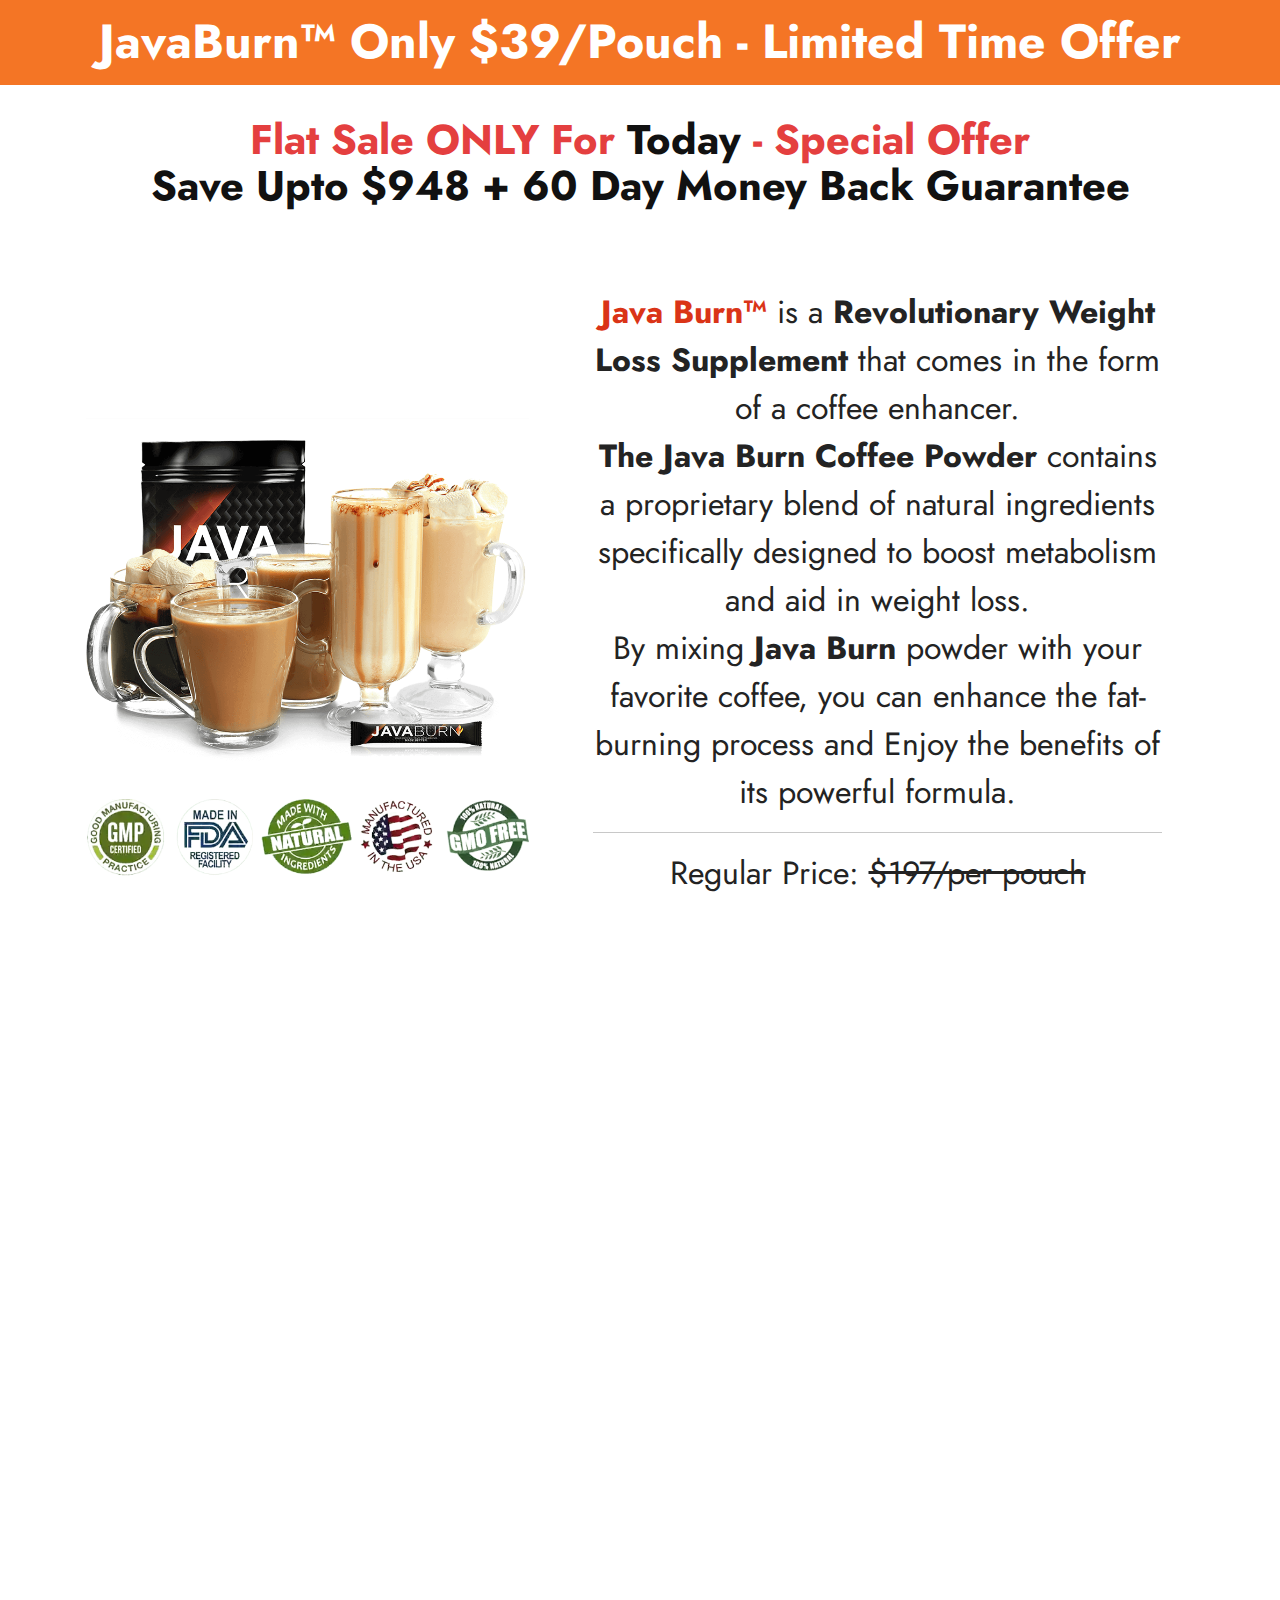
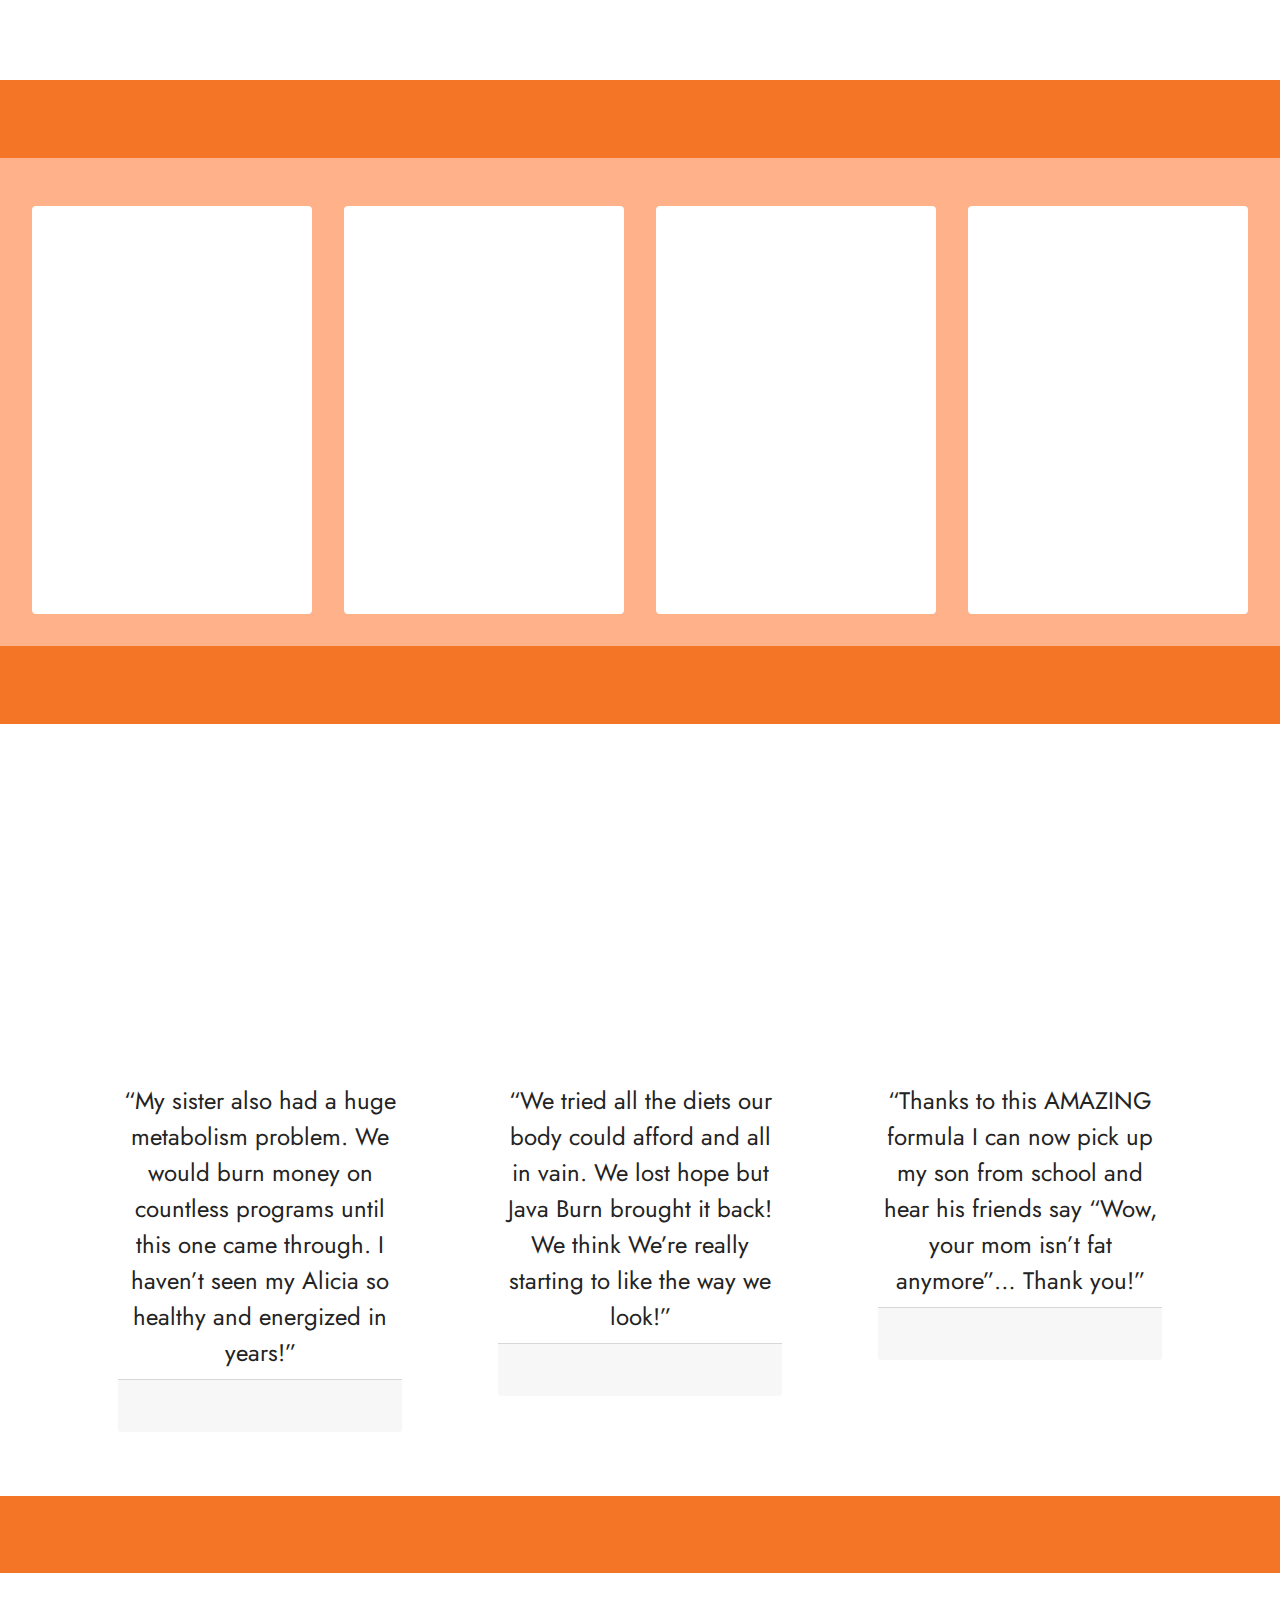
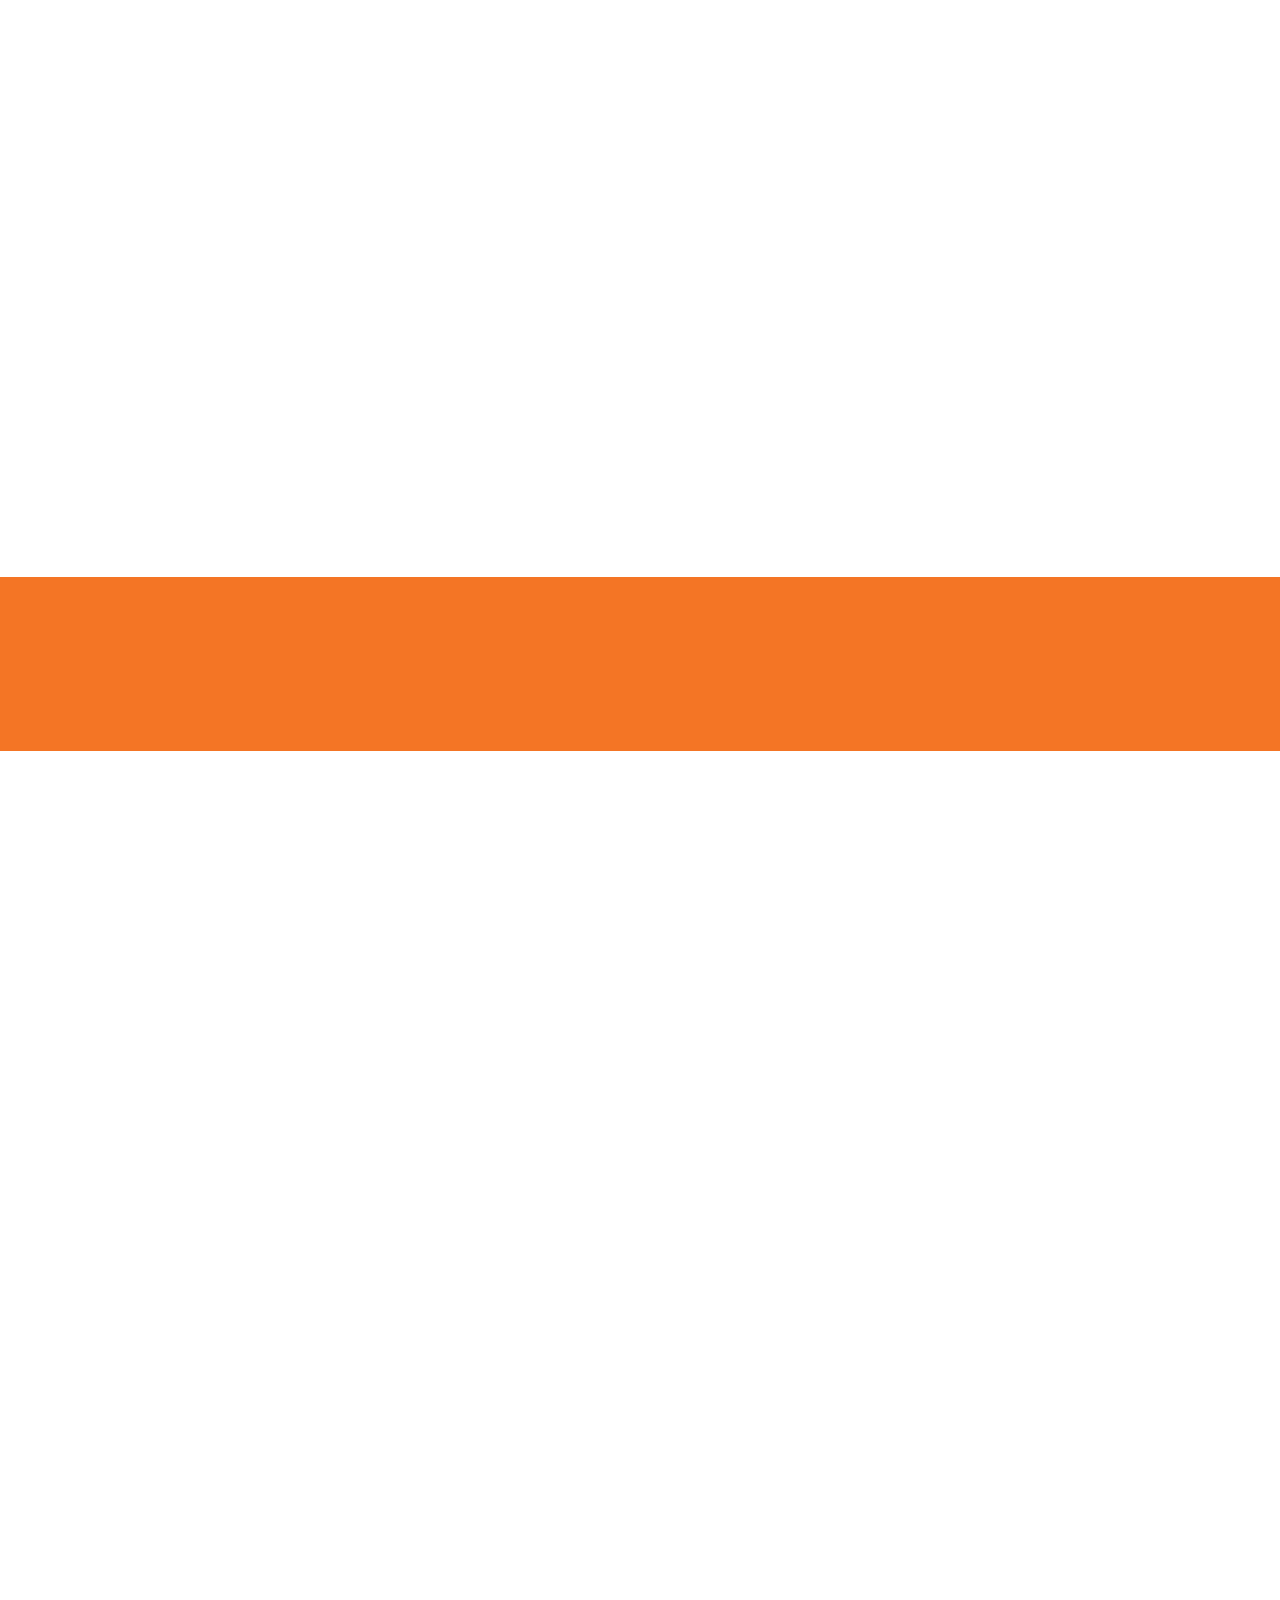
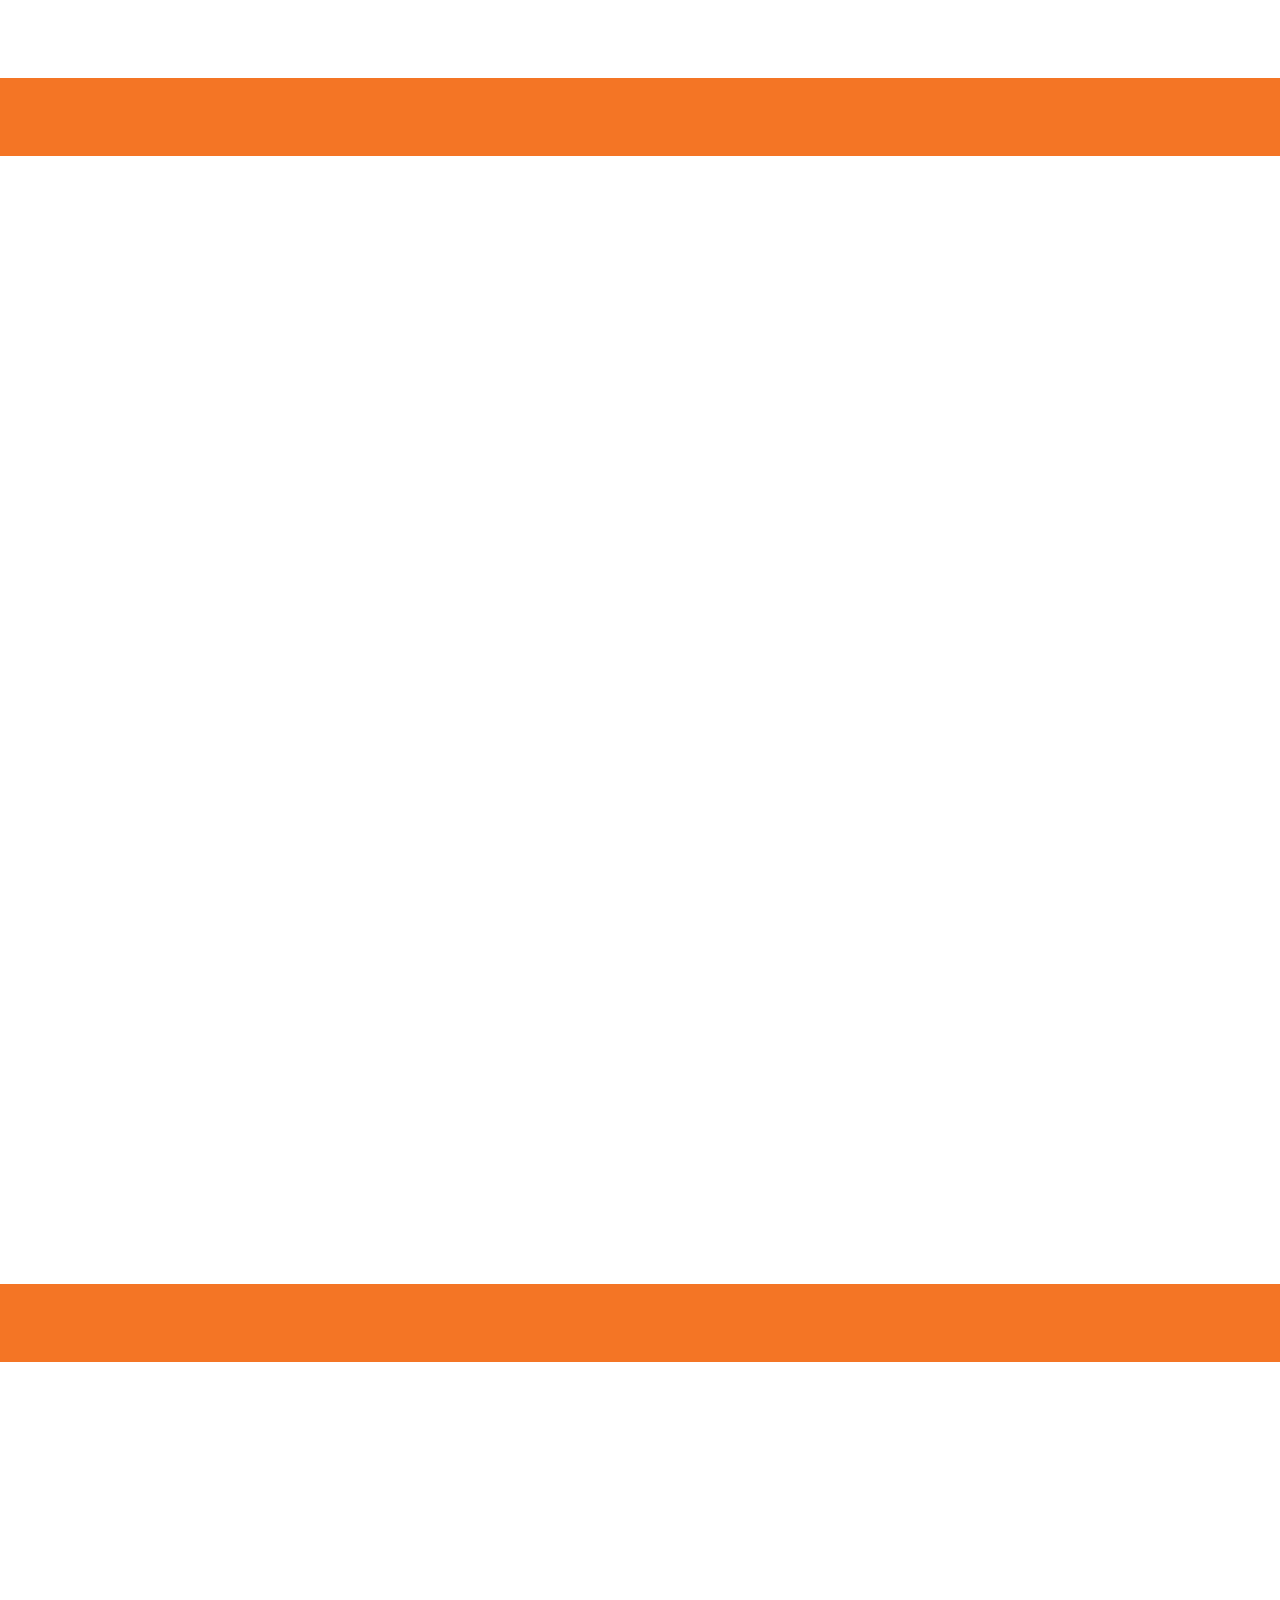
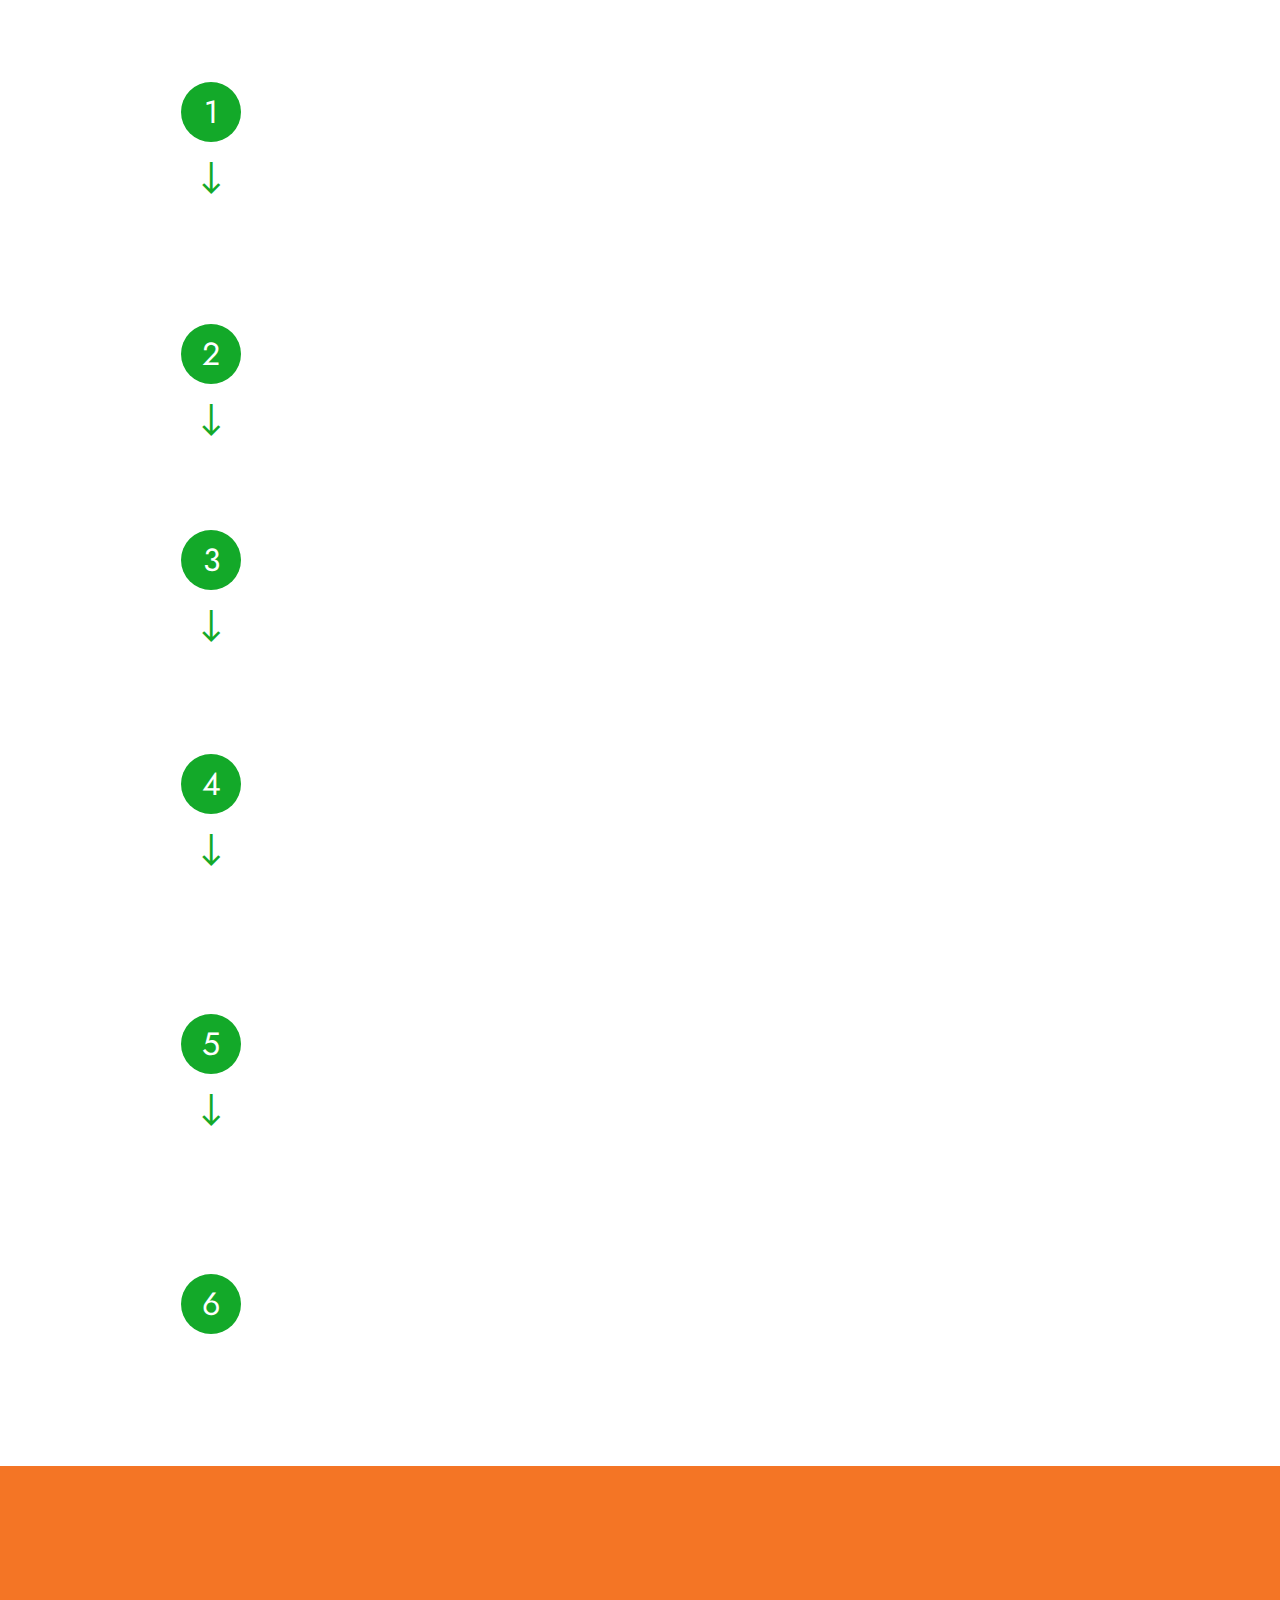
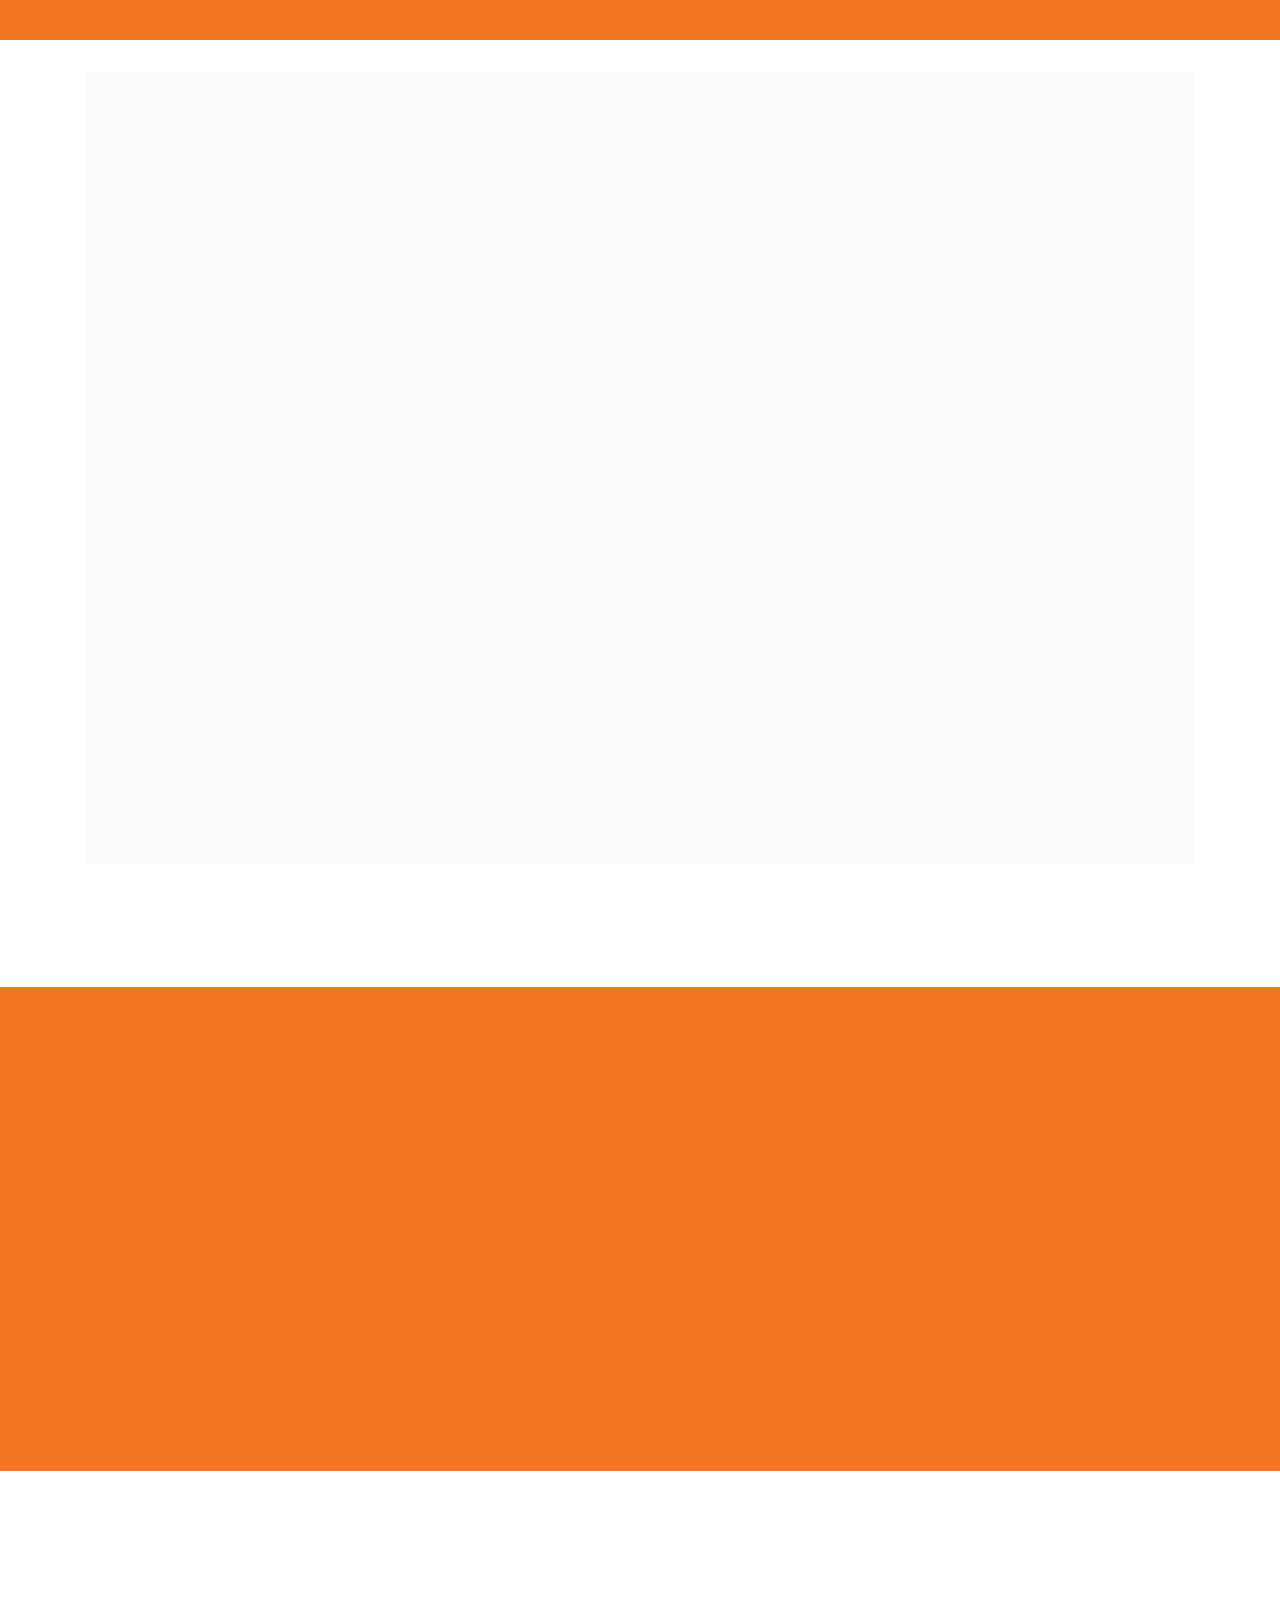
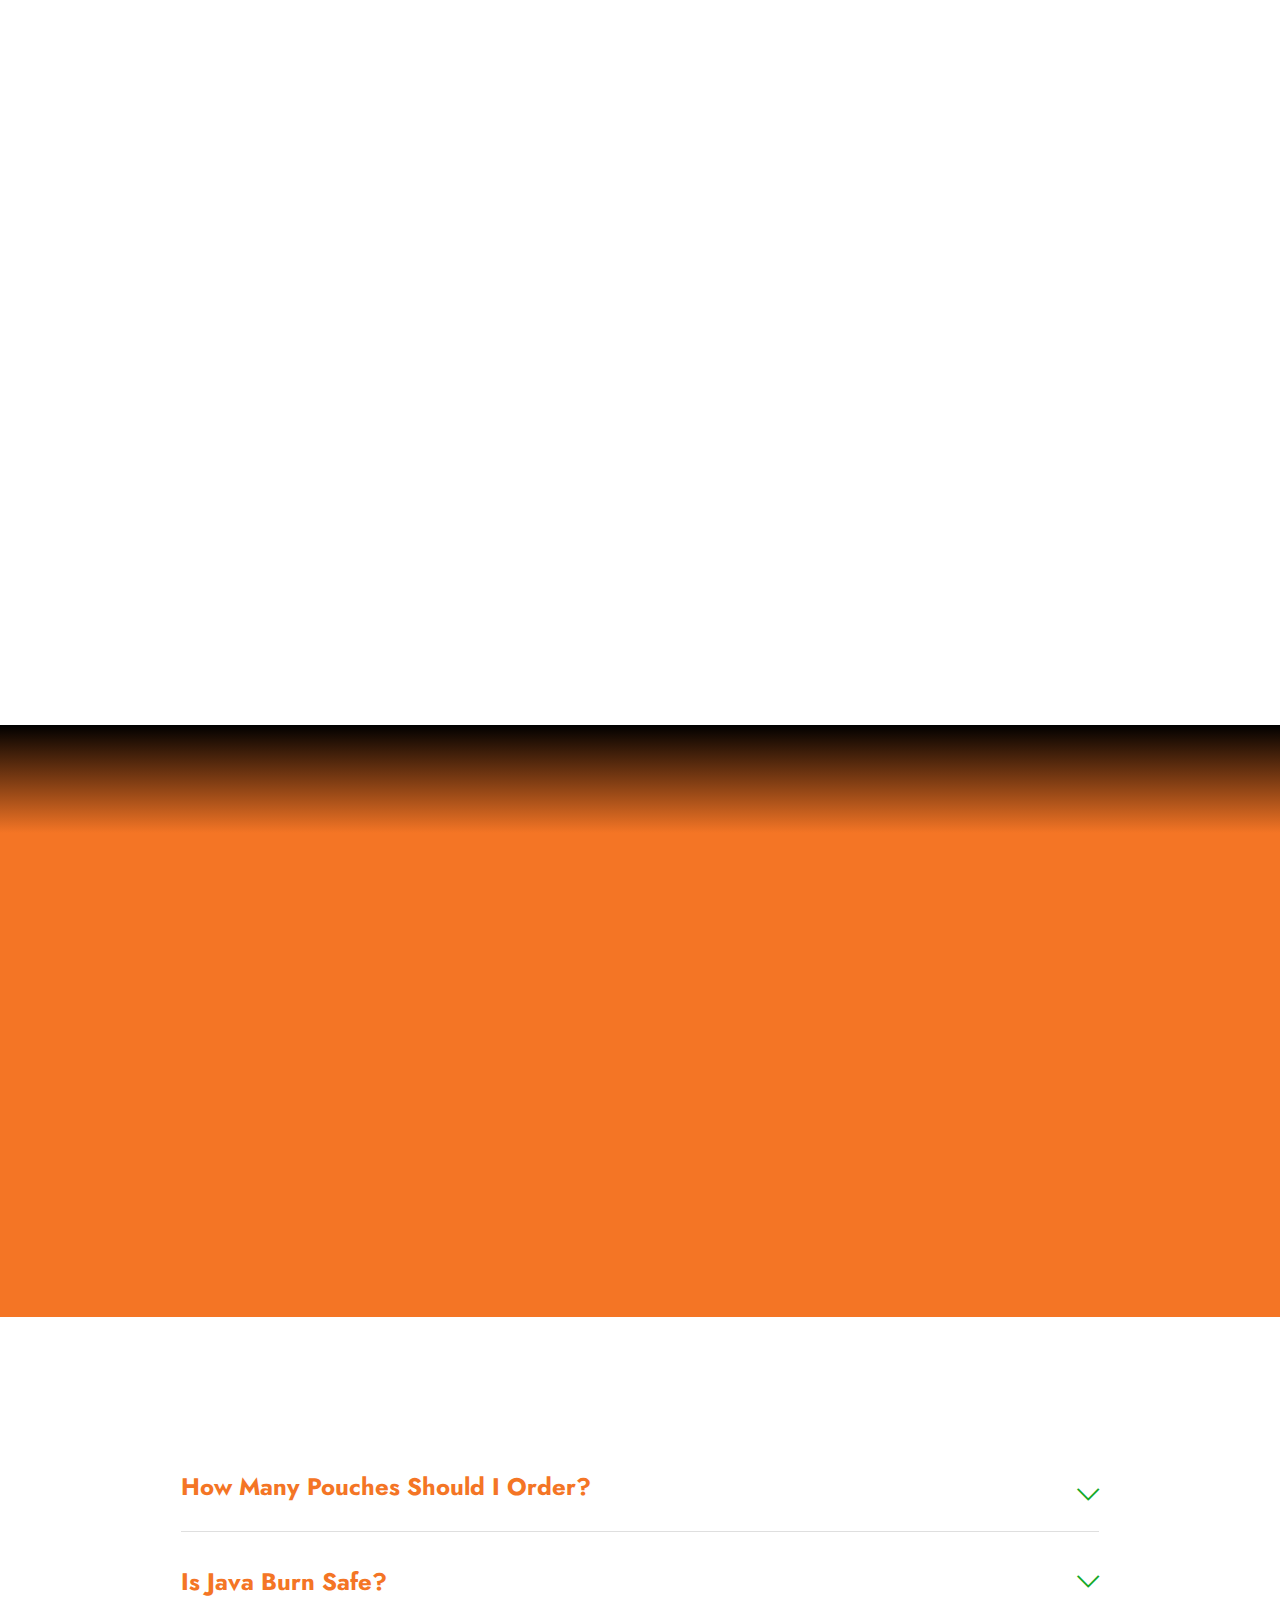
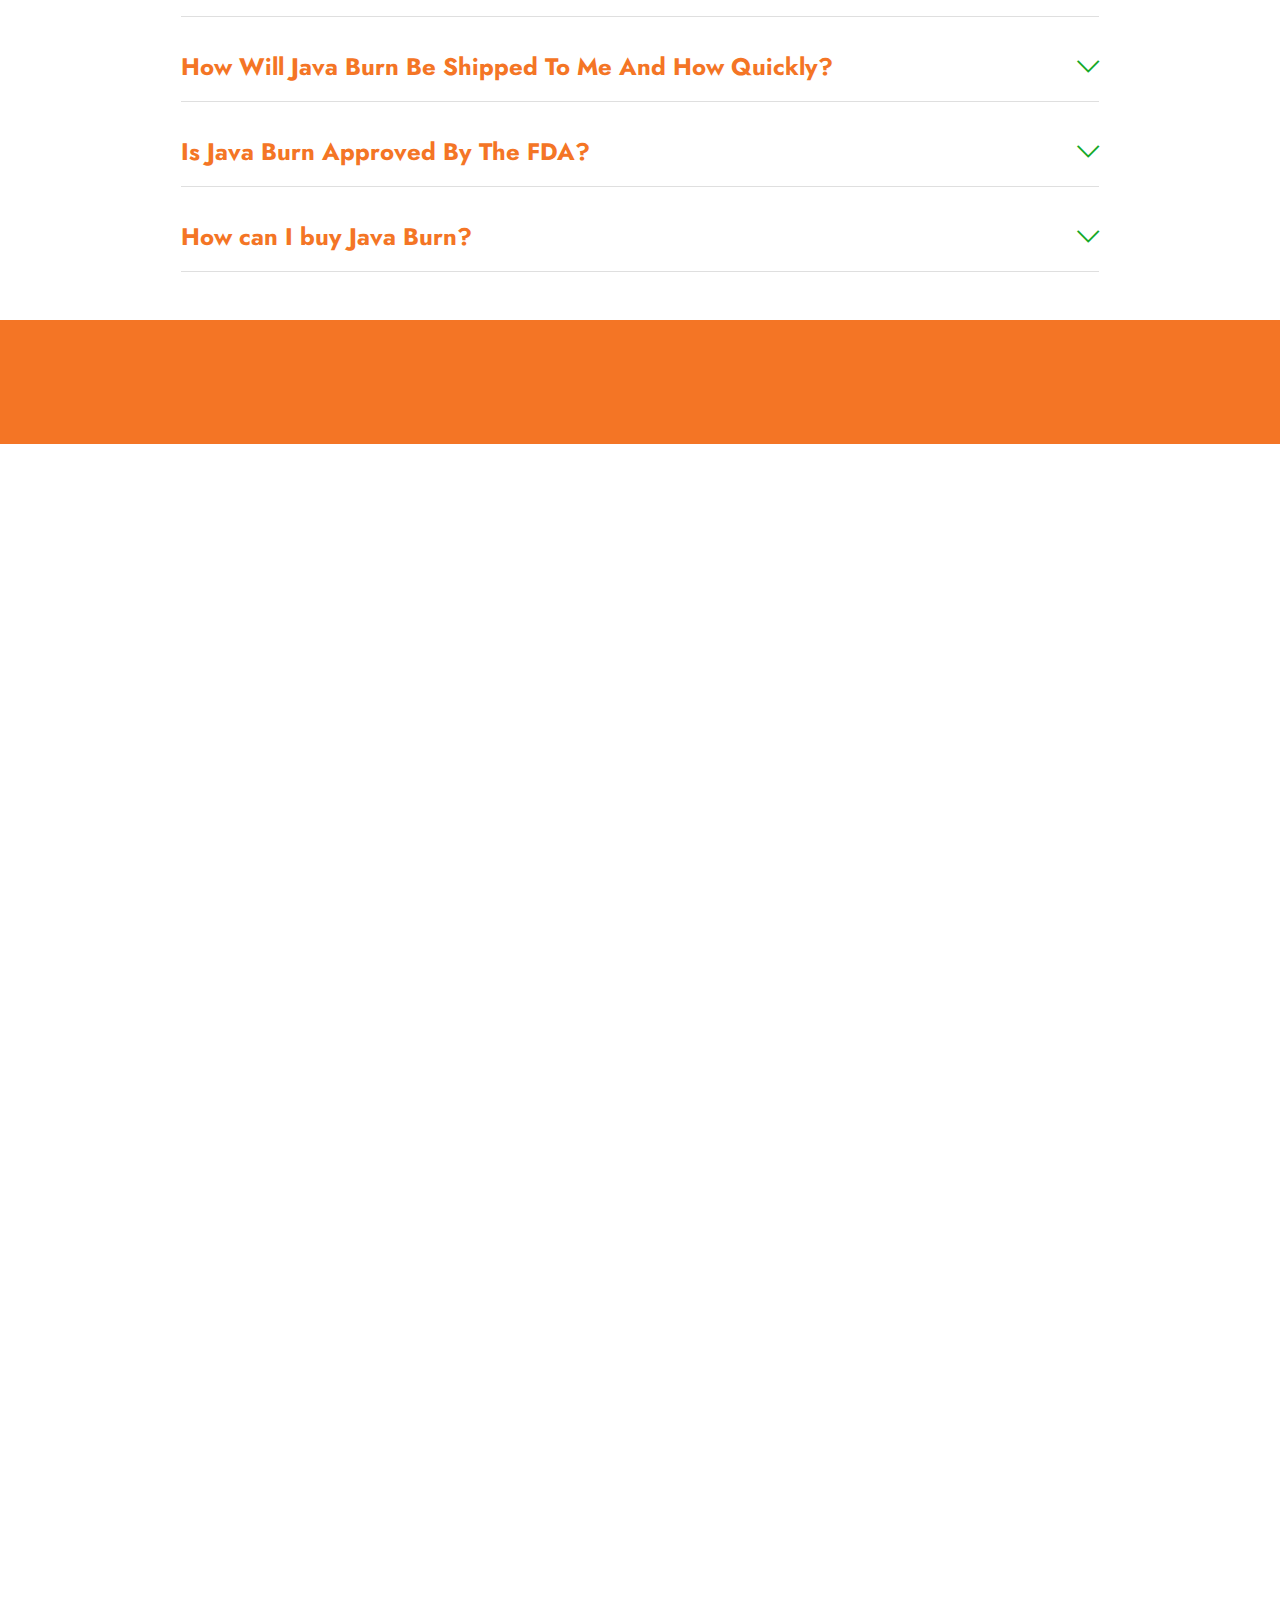
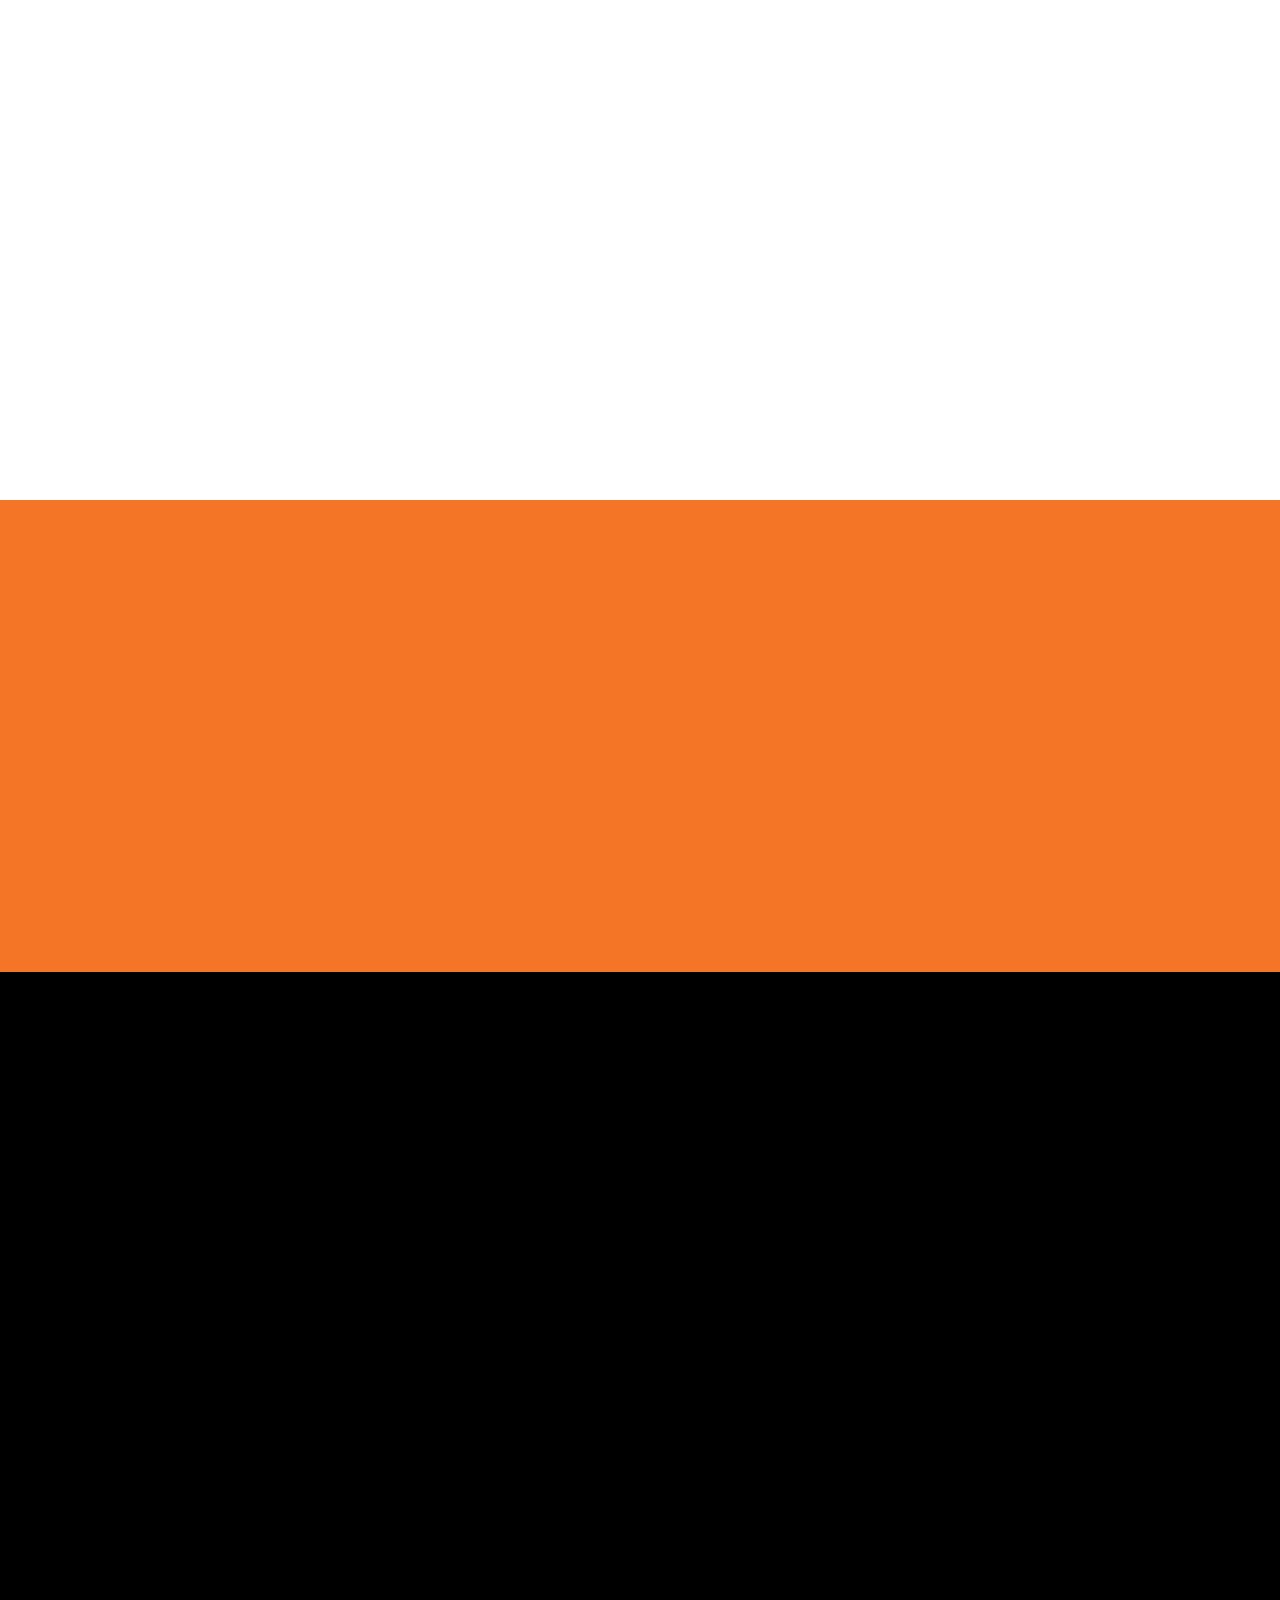
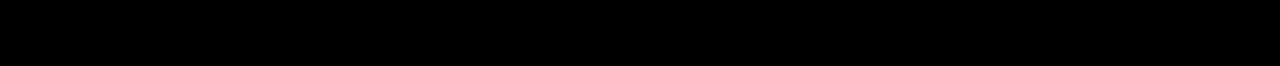
==== commit 8b165e86: "Add files via upload" ====
--- a/index.html
+++ b/index.html
@@ -63,7 +63,7 @@
     <div class="align-center container">
         <div class="row justify-content-center">
             <div class="col-12 col-lg-12">
-                <h2 class="mbr-section-title mbr-fonts-style align-center mb-4 d-none d-md-block d-lg-block d-xl-block display-2"><font color="#e43f3f" style=""><strong>Flat Sale ONLY For&nbsp;</strong></font><strong>Today</strong>&nbsp;<font color="#e43f3f"><strong>- Special Offer</strong><br></font><strong>Save Upto $978 + 60 Day Money Back Guarantee</strong></h2>                
+                <h2 class="mbr-section-title mbr-fonts-style align-center mb-4 d-none d-md-block d-lg-block d-xl-block display-2"><font color="#e43f3f" style=""><strong>Flat Sale ONLY For&nbsp;</strong></font><strong>Today</strong>&nbsp;<font color="#e43f3f"><strong>- Special Offer</strong><br></font><strong>Save Upto $948 + 60 Day Money Back Guarantee</strong></h2>                
             </div>
         </div>
     </div>
@@ -79,7 +79,7 @@
                 <a href="https://2767fgeci5vzil7fdklx8ewq8g.hop.clickbank.net?lid=6100&tid=jb" target="_blank"><img class="w-100" src="assets/images/javaburn-products1-715x659.webp" alt="Java Burn"></a>
                 <img class="w-100" src="assets/images/FDA-Review.webp" alt="fda"></a>
 
-                <h3 class="mbr-text mbr-fonts-style display-5"><center><strong><font style="color:#005682;">Order TODAY And Save Up To</font></strong> <font style="color:#DD1311;"><strong>$978!
+                <h3 class="mbr-text mbr-fonts-style display-5"><center><strong><font style="color:#005682;">Order TODAY And Save Up To</font></strong> <font style="color:#DD1311;"><strong>$948!
                     Save Over 80%!</strong></font></center></h3>
 
             </div>
@@ -392,7 +392,7 @@
             <div class="item features-image сol-12 col-md-6 col-lg-4">
                 <div class="item-wrapper">
                     <div class="item-img">
-                        <a href="https://2767fgeci5vzil7fdklx8ewq8g.hop.clickbank.net?lid=6100&tid=jb" target="_blank"><img src="assets/images/Buy-Now-1 (2).jpg" alt="Java Burn price 2"></a>
+                        <a href="https://2767fgeci5vzil7fdklx8ewq8g.hop.clickbank.net?lid=6100&tid=jb" target="_blank"><img src="assets/images/Buy-Now-3 (1).jpg" alt="Java Burn price 2"></a>
                     </div>
                     
                     
@@ -401,7 +401,7 @@
             <div class="item features-image сol-12 col-md-6 col-lg-4">
                 <div class="item-wrapper">
                     <div class="item-img">
-                        <a href="https://2767fgeci5vzil7fdklx8ewq8g.hop.clickbank.net?lid=6100&tid=jb" target="_blank"><img src="assets/images/Buy-Now-1 (3).jpg" alt="Java Burn price 3"></a>
+                        <a href="https://2767fgeci5vzil7fdklx8ewq8g.hop.clickbank.net?lid=6100&tid=jb" target="_blank"><img src="assets/images/Buy-Now-2 (1).jpg" alt="Java Burn price 3"></a>
                     </div>
                     
                     
@@ -608,7 +608,7 @@
             <div class="item features-image сol-12 col-md-6 col-lg-4">
                 <div class="item-wrapper">
                     <div class="item-img">
-                        <a href="https://2767fgeci5vzil7fdklx8ewq8g.hop.clickbank.net?lid=6100&tid=jb" target="_blank"><img src="assets/images/Buy-Now-1 (2).jpg" alt="Java Burn price 5"></a>
+                        <a href="https://2767fgeci5vzil7fdklx8ewq8g.hop.clickbank.net?lid=6100&tid=jb" target="_blank"><img src="assets/images/Buy-Now-3 (1).jpg" alt="Java Burn price 5"></a>
                     </div>
                     
                     
@@ -617,7 +617,7 @@
             <div class="item features-image сol-12 col-md-6 col-lg-4">
                 <div class="item-wrapper">
                     <div class="item-img">
-                        <a href="https://2767fgeci5vzil7fdklx8ewq8g.hop.clickbank.net?lid=6100&tid=jb" target="_blank"><img src="assets/images/Buy-Now-1 (3).jpg" alt="Java Burn price 6"></a>
+                        <a href="https://2767fgeci5vzil7fdklx8ewq8g.hop.clickbank.net?lid=6100&tid=jb" target="_blank"><img src="assets/images/Buy-Now-2 (1).jpg" alt="Java Burn price 6"></a>
                     </div>
                     
                     
